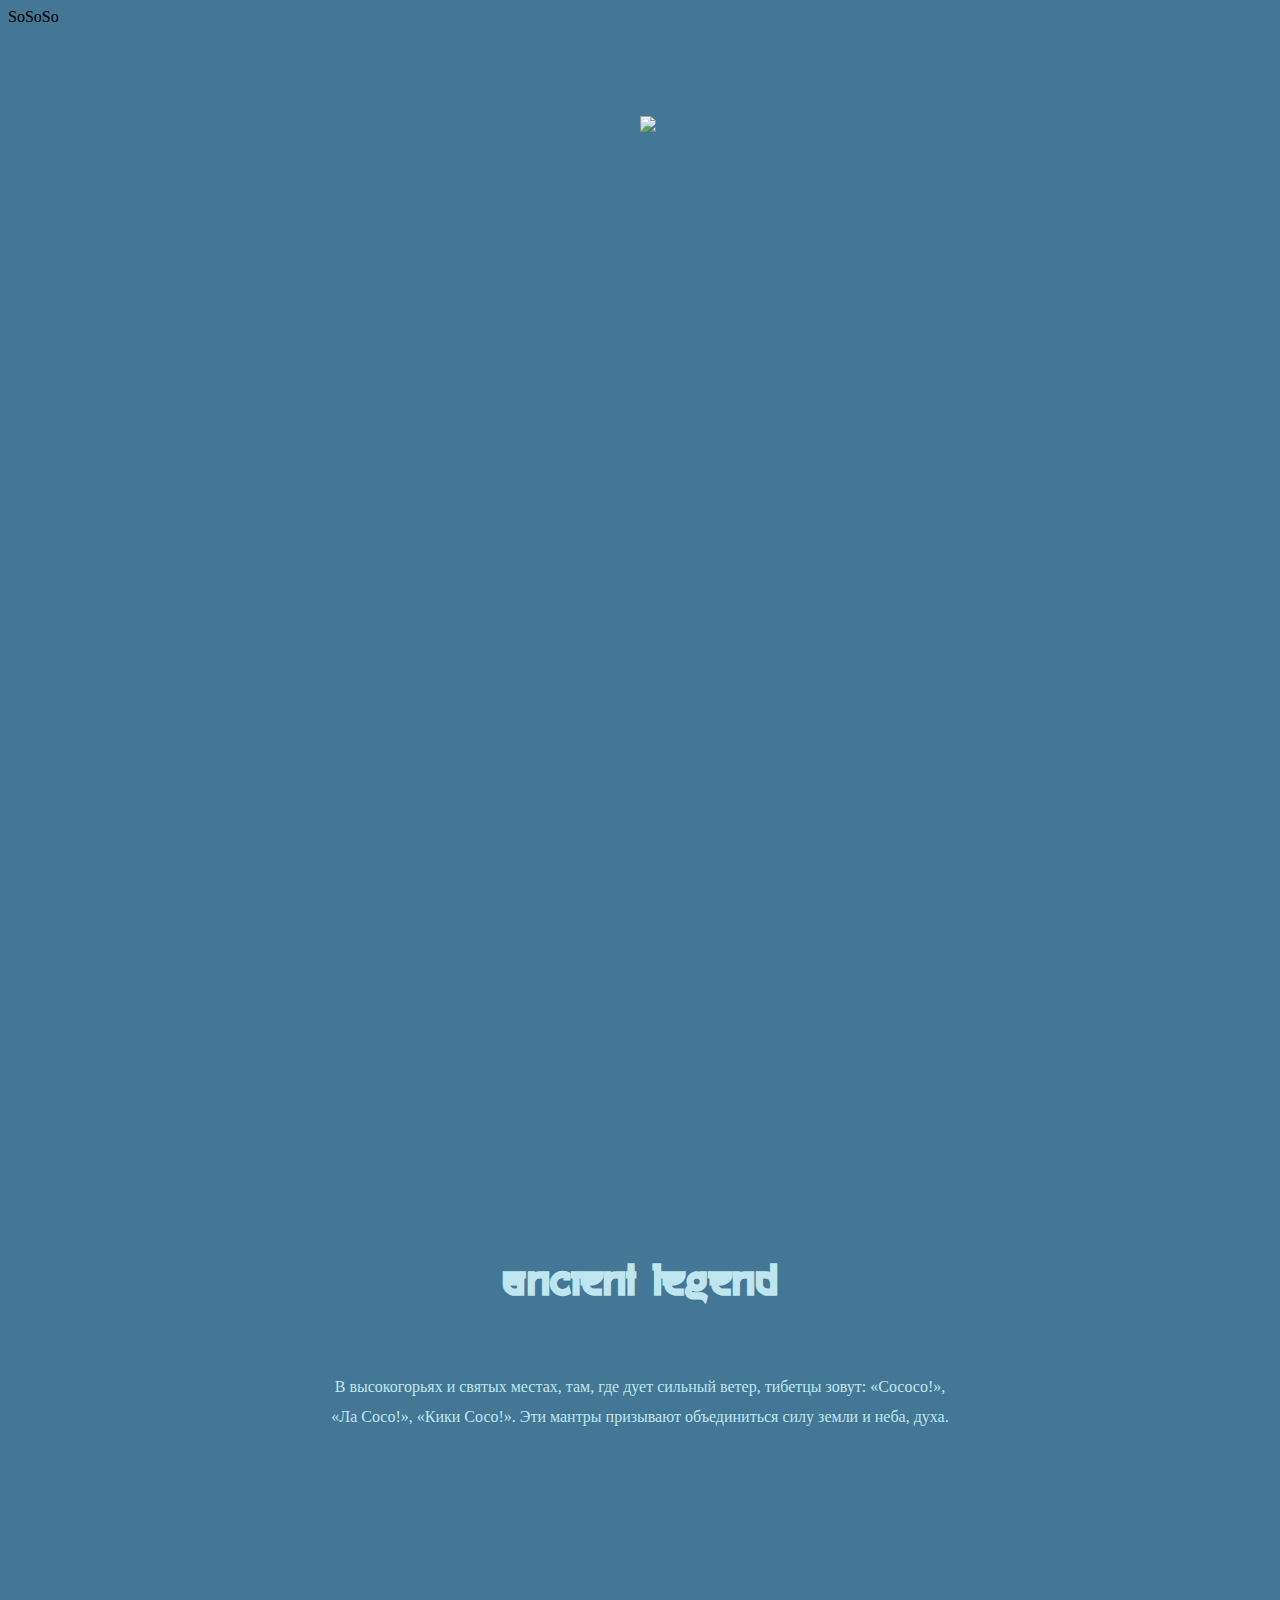
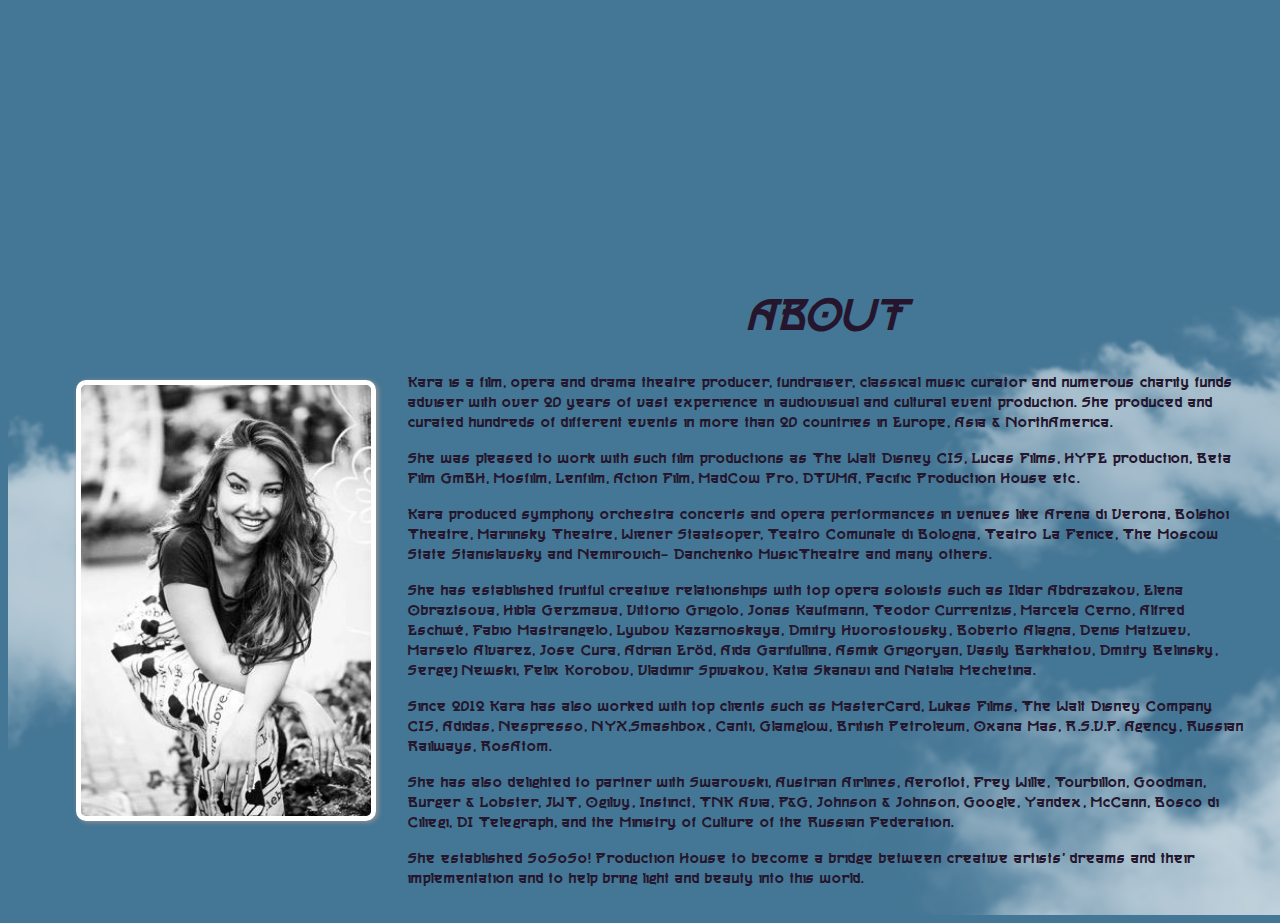
==== index.html @ 9a3ba264 "Merge pull request #14 from NatashaElistratova/Oksana" ====
<!DOCTYPE html>
<html lang="en">
  <head>
    <meta charset="UTF-8" />
    <meta http-equiv="X-UA-Compatible" content="IE=edge" />
    <meta
      name="viewport"
      content="width=device-width, initial-scale=1, shrink-to-fit=no"
    />
    <title>Document</title>
    <link rel="stylesheet" href="assets/styles/normalise.css" />
    <link
      rel="stylesheet"
      href="https://cdn.jsdelivr.net/npm/bootstrap@4.5.3/dist/css/bootstrap.min.css"
      integrity="sha384-TX8t27EcRE3e/ihU7zmQxVncDAy5uIKz4rEkgIXeMed4M0jlfIDPvg6uqKI2xXr2"
      crossorigin="anonymous"
    />
    <link rel="stylesheet" href="./assets/styles/style.css" />
    <link rel="stylesheet" href="assets/styles/aboutsection.css" />
  </head>
  <body>
    <header>
      <div class="header__logo">SoSoSo</div>
    </header>
    <main>
      <section>
        <div class="hero-section">
          <div class="hero-section__image">
            <img src="assets/img/joshua-sortino-CTVGEm6V8qI-unsplash.jpg" />
          </div>
        </div>
      </section>
      <section>
        <div class="section__legend">
          <h2>ancient legend</h2>
          В высокогорьях и святых местах, там, где дует сильный ветер, тибетцы
          зовут: «Сососо!», «Ла Сосо!», «Кики Сосо!». Эти мантры призывают
          объединиться силу земли и неба, духа.
        </div>
      </section>
      
        <div class="about">
          <div class="about__title">About</div>
          <div class="about__image"><img src="/assets/img/about/aboutimage.jpg" alt="about-image"></div>
          <div class="about__text"><p>Kara is a film, opera and drama theatre producer, fundraiser, classical music curator and numerous charity funds adviser with over
            20 years of vast experience in audiovisual and cultural event production. She produced and curated hundreds of different events in
            more than 20 countries in Europe, Asia & NorthAmerica.</p>
          <p>She was pleased to work with such film productions as The Walt Disney CIS, Lucas Films, HYPE production, Beta Film GmBH,
            Mosfilm, Lenfilm, Action Film, MadCow Pro, DTVMA, Pacific Production House etc.</p>
          <p>Kara produced symphony orchestra concerts and opera performances in venues like Arena di Verona, Bolshoi Theatre, Mariinsky
            Theatre, Wiener Staatsoper, Teatro Comunale di Bologna, Teatro La Fenice, The Moscow State Stanislavsky and Nemirovich-
            Danchenko MusicTheatre and many others.</p>
          <p>She has established fruitful creative relationships with top opera soloists such as Ildar Abdrazakov, Elena Obraztsova, Hibla
            Gerzmava, Vittorio Grigolo, Jonas Kaufmann, Teodor Currentzis, Marcela Cerno, Alfred Eschwé, Fabio Mastrangelo, Lyubov
            Kazarnoskaya, Dmitry Hvorostovsky, Boberto Alagna, Denis Matzuev, Marselo Alvarez, Jose Cura, Adrian Eröd, Aida Garifullina,
            Asmik Grigoryan, Vasily Barkhatov, Dmitry Belinsky, Sergej Newski, Felix Korobov, Vladimir Spivakov, Katia Skanavi and Natalia
            Mechetina.</p>
          <p>Since 2012 Kara has also worked with top clients such as MasterCard, Lukas Films, The Walt Disney Company CIS, Adidas,
            Nespresso, NYX,Smashbox, Canti, Glamglow, British Petroleum, Oxana Mas, R.S.V.P. Agency, Russian Railways, RosAtom.</p>
          <p>She has also delighted to partner with Swarovski, Austrian Airlines, Aeroflot, Frey Wille, Tourbillon, Goodman, Burger & Lobster,
            JWT, Ogilvy, Instinct, TNK Avia, P&G, Johnson & Johnson, Google, Yandex, McCann, Bosco di Ciliegi, DI Telegraph, and the
            Ministry of Culture of the Russian Federation.</p>
            <p>She established SoSoSo! Production House to become a bridge between creative artists’ dreams and their implementation and to
              help bring light and beauty into this world.</p>
                    
          
          </div>
        </div>
      
    </main>
    <footer></footer>
    <script
      src="https://code.jquery.com/jquery-3.5.1.slim.min.js"
      integrity="sha384-DfXdz2htPH0lsSSs5nCTpuj/zy4C+OGpamoFVy38MVBnE+IbbVYUew+OrCXaRkfj"
      crossorigin="anonymous"
    ></script>
    <script
      src="https://cdn.jsdelivr.net/npm/bootstrap@4.5.3/dist/js/bootstrap.bundle.min.js"
      integrity="sha384-ho+j7jyWK8fNQe+A12Hb8AhRq26LrZ/JpcUGGOn+Y7RsweNrtN/tE3MoK7ZeZDyx"
      crossorigin="anonymous"
    ></script>
  </body>
</html>
---- assets/styles/style.css ----
@font-face {
  font-family: "SanghaKali";
  font-style: normal;
  font-weight: 400;
  src: url("/assets/fonts/font/SanghaKali-Regular.woff2") format("woff2"),
    url("/assets/fonts/font/SanghaKali-Regular.woff") format("woff");
}

body {
  background-color: #447695;
}

.hero-section {
  height: 95vh;
  width: 100vw;
  overflow: hidden;
  position: relative;
  text-align: center;
  margin-top: 10vh;
}
.hero-section__caption {
  position: absolute;
  right: 0;
  left: 0;
  bottom: 5vh;
  z-index: 50;
  color: #447695;
  font-size: 2.5em; font-weight: 200;
  line-height: 1.4;
  text-shadow: 5px 5px 20px #04082e;
  font-family: "SanghaKali", sans-serif;
}
.hero-section__image {
  height: 95vh;
  width: 100vw;
  position: absolute;
  z-index: 1;
}
.hero-section__image img {
  width: 100%;
  transform-origin: top;
  animation: grow infinite;
  animation-duration: 100s;
  animation-direction: alternate;
  animation-timing-function: ease;
}
@keyframes grow {
  0% {
    transform: scale(1);
  }
  100% {
    transform: scale(1.4);
  }
}

.section__legend {
  display: inline-block;
  position: relative;
  left: 50%;
  top: 50%;
  transform: translate(-50%, -50%);
  height: 50vh;
  width: 50vw;
  text-align: center;
  margin-top: 50vh;
  text-align: center; line-height: 1.9em;
  color: #bfe6ef;
}

.section__legend > h2 {
  line-height: 2em;
  font-family: "SanghaKali", sans-serif;
  font-size: 3em;
}

.servises {
  background-color:rgb(35, 142, 208);
  text-align: center;
  color: #bfe6ef;
}
h3 {
  line-height: 2em;
  font-family: "SanghaKali", sans-serif;
  font-size: 3em;
}
---- assets/styles/aboutsection.css ----
.about {
  display: grid;
  grid-template-rows: 15% 78%;
  grid-template-columns: 2% 25% 65% 1fr;
  align-items: center;
  grid-row-gap: 2%;
  grid-column-gap: 2%;

  background: url(/assets/img/about/clouds.svg);
  background-size: cover;
  width: 102%;
}

.about__image {
  grid-column: 2;
  grid-row: 2;
  justify-self: center;
  align-self: start;
}

.about__title {
  grid-column: 3;
  grid-row: 1;
  line-height: 2em;
  font-family: "SanghaKali", sans-serif;
  font-size: 3em;
  text-transform: uppercase;
  font-style: italic;
  color: #25162e;
  place-self: center;
}
.about__text {
  grid-column: 3;
  grid-row: 2;
  font-family: "SanghaKali", sans-serif;
  color: #25162e;
}
.about__image img {
  object-fit: cover;
  width: 100%;
  height: 100%;
  background-color: rgb(215, 237, 250, 0.5);
  border-radius: 10px;
  border: 5px solid #fff;
  box-shadow: 2px 1px 5px #999494;
}
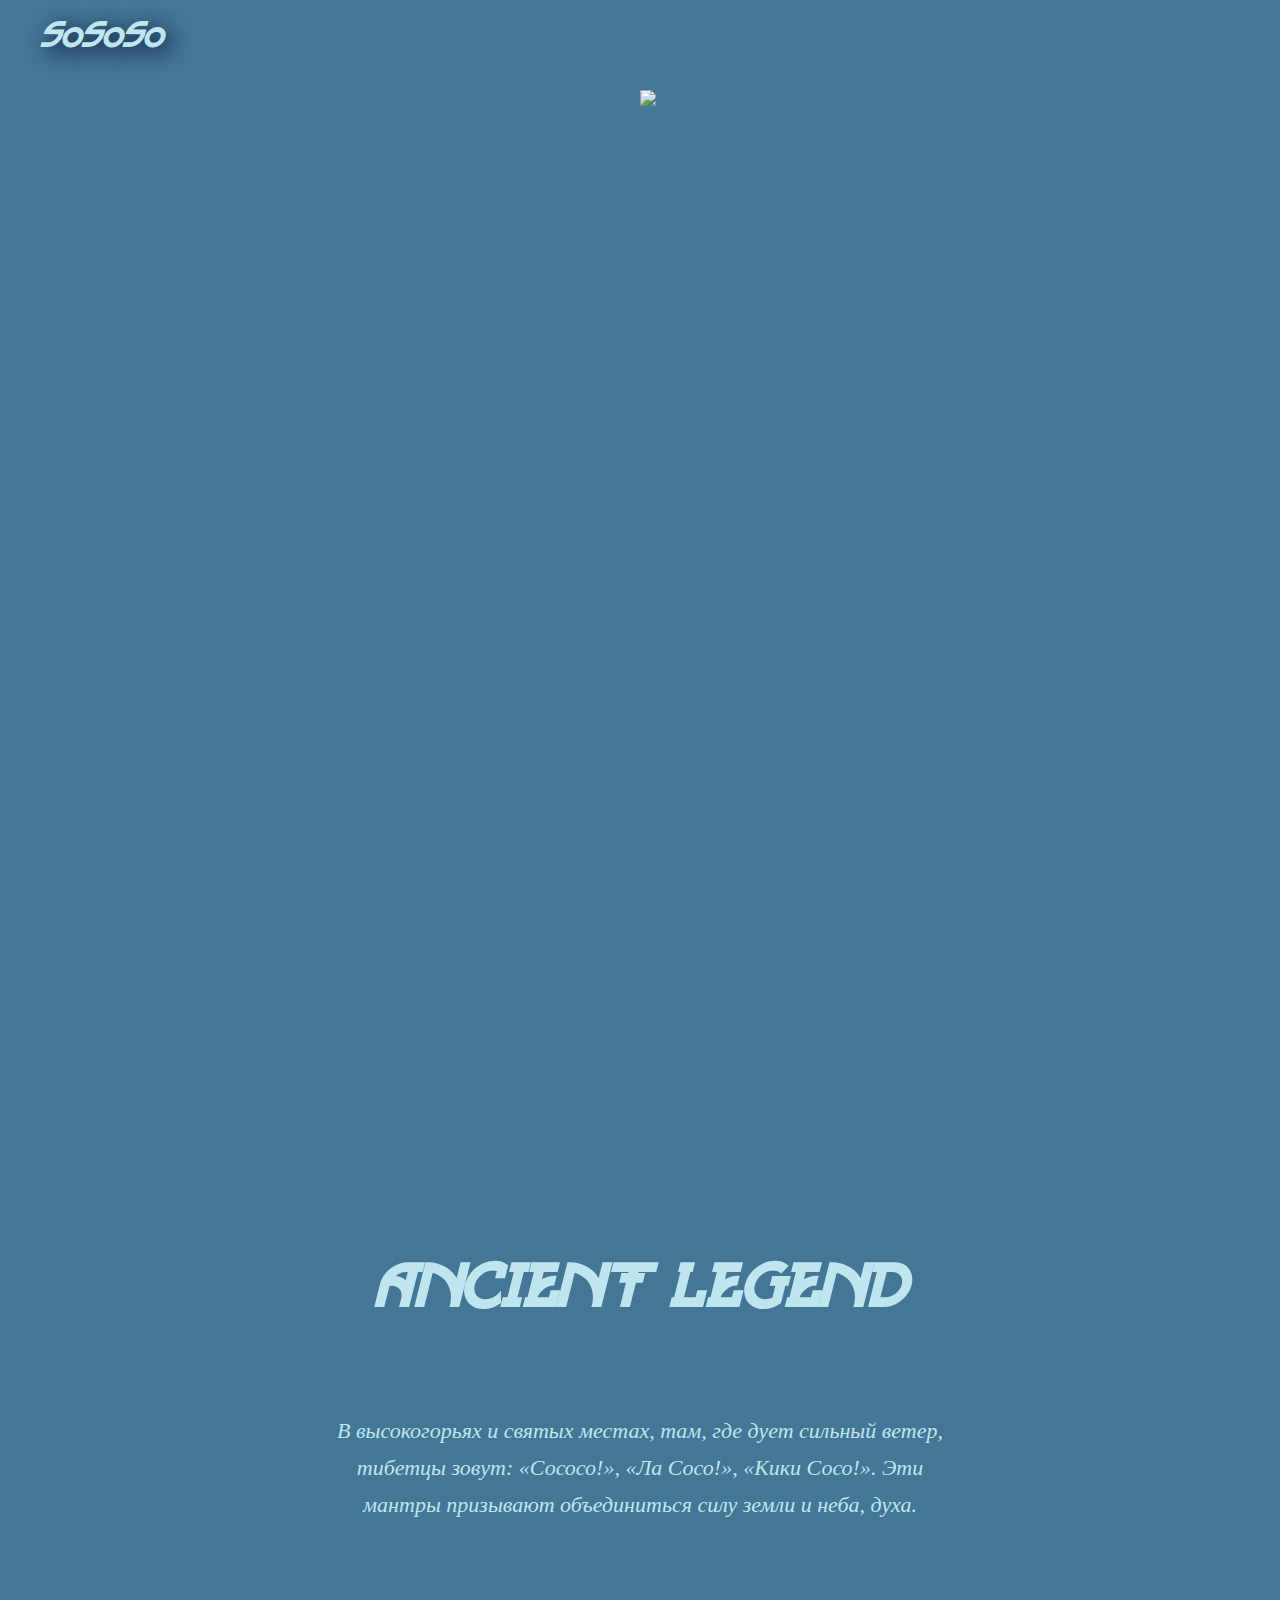
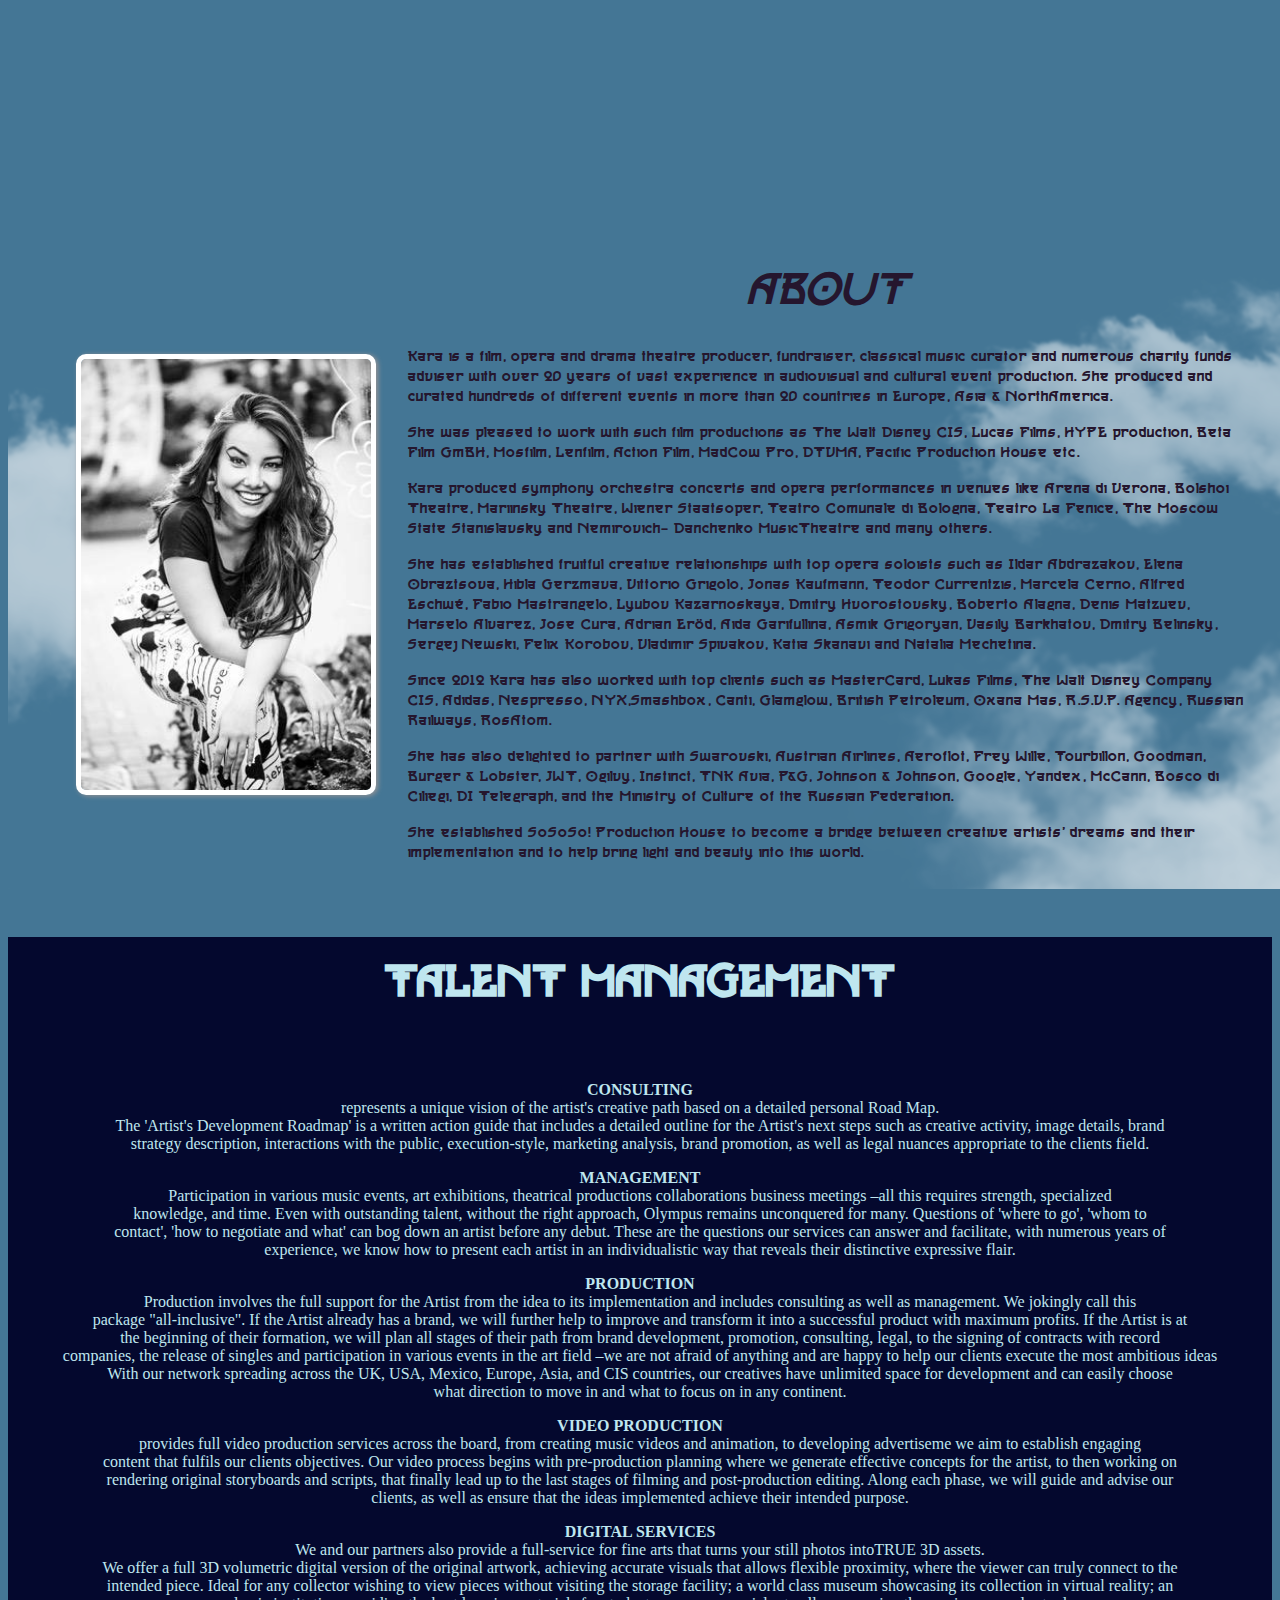
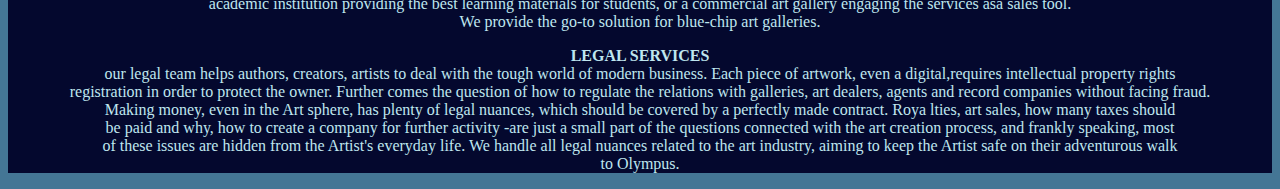
==== commit a8ed6527: "changed background color" ====
--- a/index.html
+++ b/index.html
@@ -1,83 +1,215 @@
 <!DOCTYPE html>
 <html lang="en">
-  <head>
-    <meta charset="UTF-8" />
-    <meta http-equiv="X-UA-Compatible" content="IE=edge" />
-    <meta
-      name="viewport"
-      content="width=device-width, initial-scale=1, shrink-to-fit=no"
-    />
-    <title>Document</title>
-    <link rel="stylesheet" href="assets/styles/normalise.css" />
-    <link
-      rel="stylesheet"
-      href="https://cdn.jsdelivr.net/npm/bootstrap@4.5.3/dist/css/bootstrap.min.css"
-      integrity="sha384-TX8t27EcRE3e/ihU7zmQxVncDAy5uIKz4rEkgIXeMed4M0jlfIDPvg6uqKI2xXr2"
-      crossorigin="anonymous"
-    />
-    <link rel="stylesheet" href="./assets/styles/style.css" />
-    <link rel="stylesheet" href="assets/styles/aboutsection.css" />
-  </head>
-  <body>
-    <header>
-      <div class="header__logo">SoSoSo</div>
-    </header>
-    <main>
-      <section>
-        <div class="hero-section">
-          <div class="hero-section__image">
-            <img src="assets/img/joshua-sortino-CTVGEm6V8qI-unsplash.jpg" />
-          </div>
-        </div>
-      </section>
-      <section>
-        <div class="section__legend">
-          <h2>ancient legend</h2>
-          В высокогорьях и святых местах, там, где дует сильный ветер, тибетцы
-          зовут: «Сососо!», «Ла Сосо!», «Кики Сосо!». Эти мантры призывают
-          объединиться силу земли и неба, духа.
-        </div>
-      </section>
-      
-        <div class="about">
-          <div class="about__title">About</div>
-          <div class="about__image"><img src="/assets/img/about/aboutimage.jpg" alt="about-image"></div>
-          <div class="about__text"><p>Kara is a film, opera and drama theatre producer, fundraiser, classical music curator and numerous charity funds adviser with over
-            20 years of vast experience in audiovisual and cultural event production. She produced and curated hundreds of different events in
-            more than 20 countries in Europe, Asia & NorthAmerica.</p>
-          <p>She was pleased to work with such film productions as The Walt Disney CIS, Lucas Films, HYPE production, Beta Film GmBH,
-            Mosfilm, Lenfilm, Action Film, MadCow Pro, DTVMA, Pacific Production House etc.</p>
-          <p>Kara produced symphony orchestra concerts and opera performances in venues like Arena di Verona, Bolshoi Theatre, Mariinsky
-            Theatre, Wiener Staatsoper, Teatro Comunale di Bologna, Teatro La Fenice, The Moscow State Stanislavsky and Nemirovich-
-            Danchenko MusicTheatre and many others.</p>
-          <p>She has established fruitful creative relationships with top opera soloists such as Ildar Abdrazakov, Elena Obraztsova, Hibla
-            Gerzmava, Vittorio Grigolo, Jonas Kaufmann, Teodor Currentzis, Marcela Cerno, Alfred Eschwé, Fabio Mastrangelo, Lyubov
-            Kazarnoskaya, Dmitry Hvorostovsky, Boberto Alagna, Denis Matzuev, Marselo Alvarez, Jose Cura, Adrian Eröd, Aida Garifullina,
-            Asmik Grigoryan, Vasily Barkhatov, Dmitry Belinsky, Sergej Newski, Felix Korobov, Vladimir Spivakov, Katia Skanavi and Natalia
-            Mechetina.</p>
-          <p>Since 2012 Kara has also worked with top clients such as MasterCard, Lukas Films, The Walt Disney Company CIS, Adidas,
-            Nespresso, NYX,Smashbox, Canti, Glamglow, British Petroleum, Oxana Mas, R.S.V.P. Agency, Russian Railways, RosAtom.</p>
-          <p>She has also delighted to partner with Swarovski, Austrian Airlines, Aeroflot, Frey Wille, Tourbillon, Goodman, Burger & Lobster,
-            JWT, Ogilvy, Instinct, TNK Avia, P&G, Johnson & Johnson, Google, Yandex, McCann, Bosco di Ciliegi, DI Telegraph, and the
-            Ministry of Culture of the Russian Federation.</p>
-            <p>She established SoSoSo! Production House to become a bridge between creative artists’ dreams and their implementation and to
-              help bring light and beauty into this world.</p>
-                    
-          
-          </div>
-        </div>
-      
-    </main>
-    <footer></footer>
-    <script
-      src="https://code.jquery.com/jquery-3.5.1.slim.min.js"
-      integrity="sha384-DfXdz2htPH0lsSSs5nCTpuj/zy4C+OGpamoFVy38MVBnE+IbbVYUew+OrCXaRkfj"
-      crossorigin="anonymous"
-    ></script>
-    <script
-      src="https://cdn.jsdelivr.net/npm/bootstrap@4.5.3/dist/js/bootstrap.bundle.min.js"
-      integrity="sha384-ho+j7jyWK8fNQe+A12Hb8AhRq26LrZ/JpcUGGOn+Y7RsweNrtN/tE3MoK7ZeZDyx"
-      crossorigin="anonymous"
-    ></script>
-  </body>
+    <head>
+        <meta charset="UTF-8"/>
+        <meta http-equiv="X-UA-Compatible" content="IE=edge"/>
+        <meta
+            name="viewport"
+            content="width=device-width, initial-scale=1, shrink-to-fit=no"/>
+        <title>Document</title>
+        <link rel="stylesheet" href="assets/styles/normalise.css"/>
+        <link
+            rel="stylesheet"
+            href="https://cdn.jsdelivr.net/npm/bootstrap@4.5.3/dist/css/bootstrap.min.css"
+            integrity="sha384-TX8t27EcRE3e/ihU7zmQxVncDAy5uIKz4rEkgIXeMed4M0jlfIDPvg6uqKI2xXr2"
+            crossorigin="anonymous"/>
+        <link rel="stylesheet" href="./assets/styles/style.css"/>
+        <link rel="stylesheet" href="assets/styles/aboutsection.css"/>
+    </head>
+    <body>
+        <header>
+            <div class="header__logo">SoSoSo</div>
+        </header>
+        <main>
+            <section>
+                <div class="hero-section">
+                    <div class="hero-section__image">
+                        <img src="assets/img/joshua-sortino-CTVGEm6V8qI-unsplash.jpg"/>
+                    </div>
+                </div>
+            </section>
+            <section>
+                <div class="section__legend">
+                    <h2>ancient legend</h2>
+                    В высокогорьях и святых местах, там, где дует сильный ветер, тибетцы зовут:
+                    «Сососо!», «Ла Сосо!», «Кики Сосо!». Эти мантры призывают объединиться силу
+                    земли и неба, духа.
+                </div>
+            </section>
+            <div class="about">
+                <div class="about__title">About</div>
+                <div class="about__image"><img src="/assets/img/about/aboutimage.jpg" alt="about-image"></div>
+                <div class="about__text">
+                    <p>Kara is a film, opera and drama theatre producer, fundraiser, classical music
+                        curator and numerous charity funds adviser with over 20 years of vast experience
+                        in audiovisual and cultural event production. She produced and curated hundreds
+                        of different events in more than 20 countries in Europe, Asia & NorthAmerica.</p>
+                    <p>She was pleased to work with such film productions as The Walt Disney CIS,
+                        Lucas Films, HYPE production, Beta Film GmBH, Mosfilm, Lenfilm, Action Film,
+                        MadCow Pro, DTVMA, Pacific Production House etc.</p>
+                    <p>Kara produced symphony orchestra concerts and opera performances in venues
+                        like Arena di Verona, Bolshoi Theatre, Mariinsky Theatre, Wiener Staatsoper,
+                        Teatro Comunale di Bologna, Teatro La Fenice, The Moscow State Stanislavsky and
+                        Nemirovich- Danchenko MusicTheatre and many others.</p>
+                    <p>She has established fruitful creative relationships with top opera soloists
+                        such as Ildar Abdrazakov, Elena Obraztsova, Hibla Gerzmava, Vittorio Grigolo,
+                        Jonas Kaufmann, Teodor Currentzis, Marcela Cerno, Alfred Eschwé, Fabio
+                        Mastrangelo, Lyubov Kazarnoskaya, Dmitry Hvorostovsky, Boberto Alagna, Denis
+                        Matzuev, Marselo Alvarez, Jose Cura, Adrian Eröd, Aida Garifullina, Asmik
+                        Grigoryan, Vasily Barkhatov, Dmitry Belinsky, Sergej Newski, Felix Korobov,
+                        Vladimir Spivakov, Katia Skanavi and Natalia Mechetina.</p>
+                    <p>Since 2012 Kara has also worked with top clients such as MasterCard, Lukas
+                        Films, The Walt Disney Company CIS, Adidas, Nespresso, NYX,Smashbox, Canti,
+                        Glamglow, British Petroleum, Oxana Mas, R.S.V.P. Agency, Russian Railways,
+                        RosAtom.</p>
+                    <p>She has also delighted to partner with Swarovski, Austrian Airlines,
+                        Aeroflot, Frey Wille, Tourbillon, Goodman, Burger & Lobster, JWT, Ogilvy,
+                        Instinct, TNK Avia, P&G, Johnson & Johnson, Google, Yandex, McCann, Bosco di
+                        Ciliegi, DI Telegraph, and the Ministry of Culture of the Russian Federation.</p>
+                    <p>She established SoSoSo! Production House to become a bridge between creative
+                        artists’ dreams and their implementation and to help bring light and beauty into
+                        this world.</p>
+                </div>
+            </div>
+            <section>
+                <div class="servises">
+                    <p>
+                        <h3>
+                            TALENT MANAGEMENT
+                        </h3>
+                        <strong>
+                            CONSULTING
+                        </strong>
+                        <br>
+                        represents a unique vision of the artist's creative path based on a detailed
+                        personal Road Map.
+                        <br>
+                        The 'Artist's Development Roadmap' is a written action guide that includes a
+                        detailed outline for the Artist's next steps such as creative activity, image
+                        details, brand
+                        <br>
+                        strategy description, interactions with the public, execution-style, marketing
+                        analysis, brand promotion, as well as legal nuances appropriate to the clients
+                        field.
+                    </p>
+                    <p>
+                        <strong>
+                            MANAGEMENT</strong>
+                        <br>
+                        Participation in various music events, art exhibitions, theatrical productions
+                        collaborations business meetings –all this requires strength, specialized
+                        <br>
+                        knowledge, and time. Even with outstanding talent, without the right approach,
+                        Olympus remains unconquered for many. Questions of 'where to go', 'whom to
+                        <br>
+                        contact', 'how to negotiate and what' can bog down an artist before any debut.
+                        These are the questions our services can answer and facilitate, with numerous
+                        years of
+                        <br>
+                        experience, we know how to present each artist in an individualistic way that
+                        reveals their distinctive expressive flair.</p>
+                    <p>
+                        <strong>
+                            PRODUCTION
+                        </strong>
+                        <br>
+                        Production involves the full support for the Artist from the idea to its
+                        implementation and includes consulting as well as management. We jokingly call
+                        this
+                        <br>
+                        package "all-inclusive". If the Artist already has a brand, we will further help
+                        to improve and transform it into a successful product with maximum profits. If
+                        the Artist is at
+                        <br>
+                        the beginning of their formation, we will plan all stages of their path from
+                        brand development, promotion, consulting, legal, to the signing of contracts
+                        with record
+                        <br>
+                        companies, the release of singles and participation in various events in the art
+                        field –we are not afraid of anything and are happy to help our clients execute
+                        the most ambitious ideas
+                        <br>
+                        With our network spreading across the UK, USA, Mexico, Europe, Asia, and CIS
+                        countries, our creatives have unlimited space for development and can easily
+                        choose
+                        <br>
+                        what direction to move in and what to focus on in any continent.</p>
+                    <p>
+                        <strong>
+                            VIDEO PRODUCTION
+                        </strong>
+                        <br>
+                        provides full video production services across the board, from creating music
+                        videos and animation, to developing advertiseme we aim to establish engaging
+                        <br>
+                        content that fulfils our clients objectives. Our video process begins with
+                        pre-production planning where we generate effective concepts for the artist, to
+                        then working on
+                        <br>
+                        rendering original storyboards and scripts, that finally lead up to the last
+                        stages of filming and post-production editing. Along each phase, we will guide
+                        and advise our
+                        <br>
+                        clients, as well as ensure that the ideas implemented achieve their intended
+                        purpose.
+                    </p>
+                    <p>
+                        <strong>
+                            DIGITAL SERVICES
+                        </strong>
+                        <br>
+                        We and our partners also provide a full-service for fine arts that turns your
+                        still photos intoTRUE 3D assets.<br>
+                        We offer a full 3D volumetric digital version of the original artwork, achieving
+                        accurate visuals that allows flexible proximity, where the viewer can truly
+                        connect to the
+                        <br>
+                        intended piece. Ideal for any collector wishing to view pieces without visiting
+                        the storage facility; a world class museum showcasing its collection in virtual
+                        reality; an
+                        <br>
+                        academic institution providing the best learning materials for students, or a
+                        commercial art gallery engaging the services asa sales tool.
+                        <br>
+                        We provide the go-to solution for blue-chip art galleries.
+                    </p>
+                    <p>
+                        <strong>
+                            LEGAL SERVICES
+                        </strong>
+                        <br>
+                        our legal team helps authors, creators, artists to deal with the tough world of
+                        modern business. Each piece of artwork, even a digital,requires intellectual
+                        property rights
+                        <br>
+                        registration in order to protect the owner. Further comes the question of how to
+                        regulate the relations with galleries, art dealers, agents and record companies
+                        without facing fraud.
+                        <br>
+                        Making money, even in the Art sphere, has plenty of legal nuances, which should
+                        be covered by a perfectly made contract. Roya lties, art sales, how many taxes
+                        should
+                        <br>
+                        be paid and why, how to create a company for further activity -are just a small
+                        part of the questions connected with the art creation process, and frankly
+                        speaking, most
+                        <br>
+                        of these issues are hidden from the Artist's everyday life. We handle all legal
+                        nuances related to the art industry, aiming to keep the Artist safe on their
+                        adventurous walk
+                        <br>
+                        to Olympus.</p>
+                </div>
+            </section>
+        </main>
+        <footer></footer>
+        <script
+            src="https://code.jquery.com/jquery-3.5.1.slim.min.js"
+            integrity="sha384-DfXdz2htPH0lsSSs5nCTpuj/zy4C+OGpamoFVy38MVBnE+IbbVYUew+OrCXaRkfj"
+            crossorigin="anonymous"></script>
+        <script
+            src="https://cdn.jsdelivr.net/npm/bootstrap@4.5.3/dist/js/bootstrap.bundle.min.js"
+            integrity="sha384-ho+j7jyWK8fNQe+A12Hb8AhRq26LrZ/JpcUGGOn+Y7RsweNrtN/tE3MoK7ZeZDyx"
+            crossorigin="anonymous"></script>
+    </body>
 </html>
--- a/assets/styles/style.css
+++ b/assets/styles/style.css
@@ -18,17 +18,18 @@
   text-align: center;
   margin-top: 10vh;
 }
-.hero-section__caption {
+.header__logo {
   position: absolute;
-  right: 0;
-  left: 0;
-  bottom: 5vh;
+  top: 10px;
+  left: 1em;
   z-index: 50;
-  color: #447695;
-  font-size: 2.5em; font-weight: 200;
+  color: #bfe6ef;
+  font-size: 2.5em;
+  font-weight: 200;
   line-height: 1.4;
   text-shadow: 5px 5px 20px #04082e;
   font-family: "SanghaKali", sans-serif;
+  font-style: italic;
 }
 .hero-section__image {
   height: 95vh;
@@ -63,20 +64,23 @@
   width: 50vw;
   text-align: center;
   margin-top: 50vh;
-  text-align: center; line-height: 1.9em;
-  color: #bfe6ef;
+  text-align: center;
+  line-height: 1.7em;
+  font-size: 22px;
+  color: #bfe6ef; font-style: italic; 
 }
 
 .section__legend > h2 {
   line-height: 2em;
   font-family: "SanghaKali", sans-serif;
   font-size: 3em;
+  text-transform: uppercase;
 }
 
 .servises {
-  background-color:rgb(35, 142, 208);
+  background-color:#04082e;
   text-align: center;
-  color: #bfe6ef;
+  color:  #bfe6ef;
 }
 h3 {
   line-height: 2em;
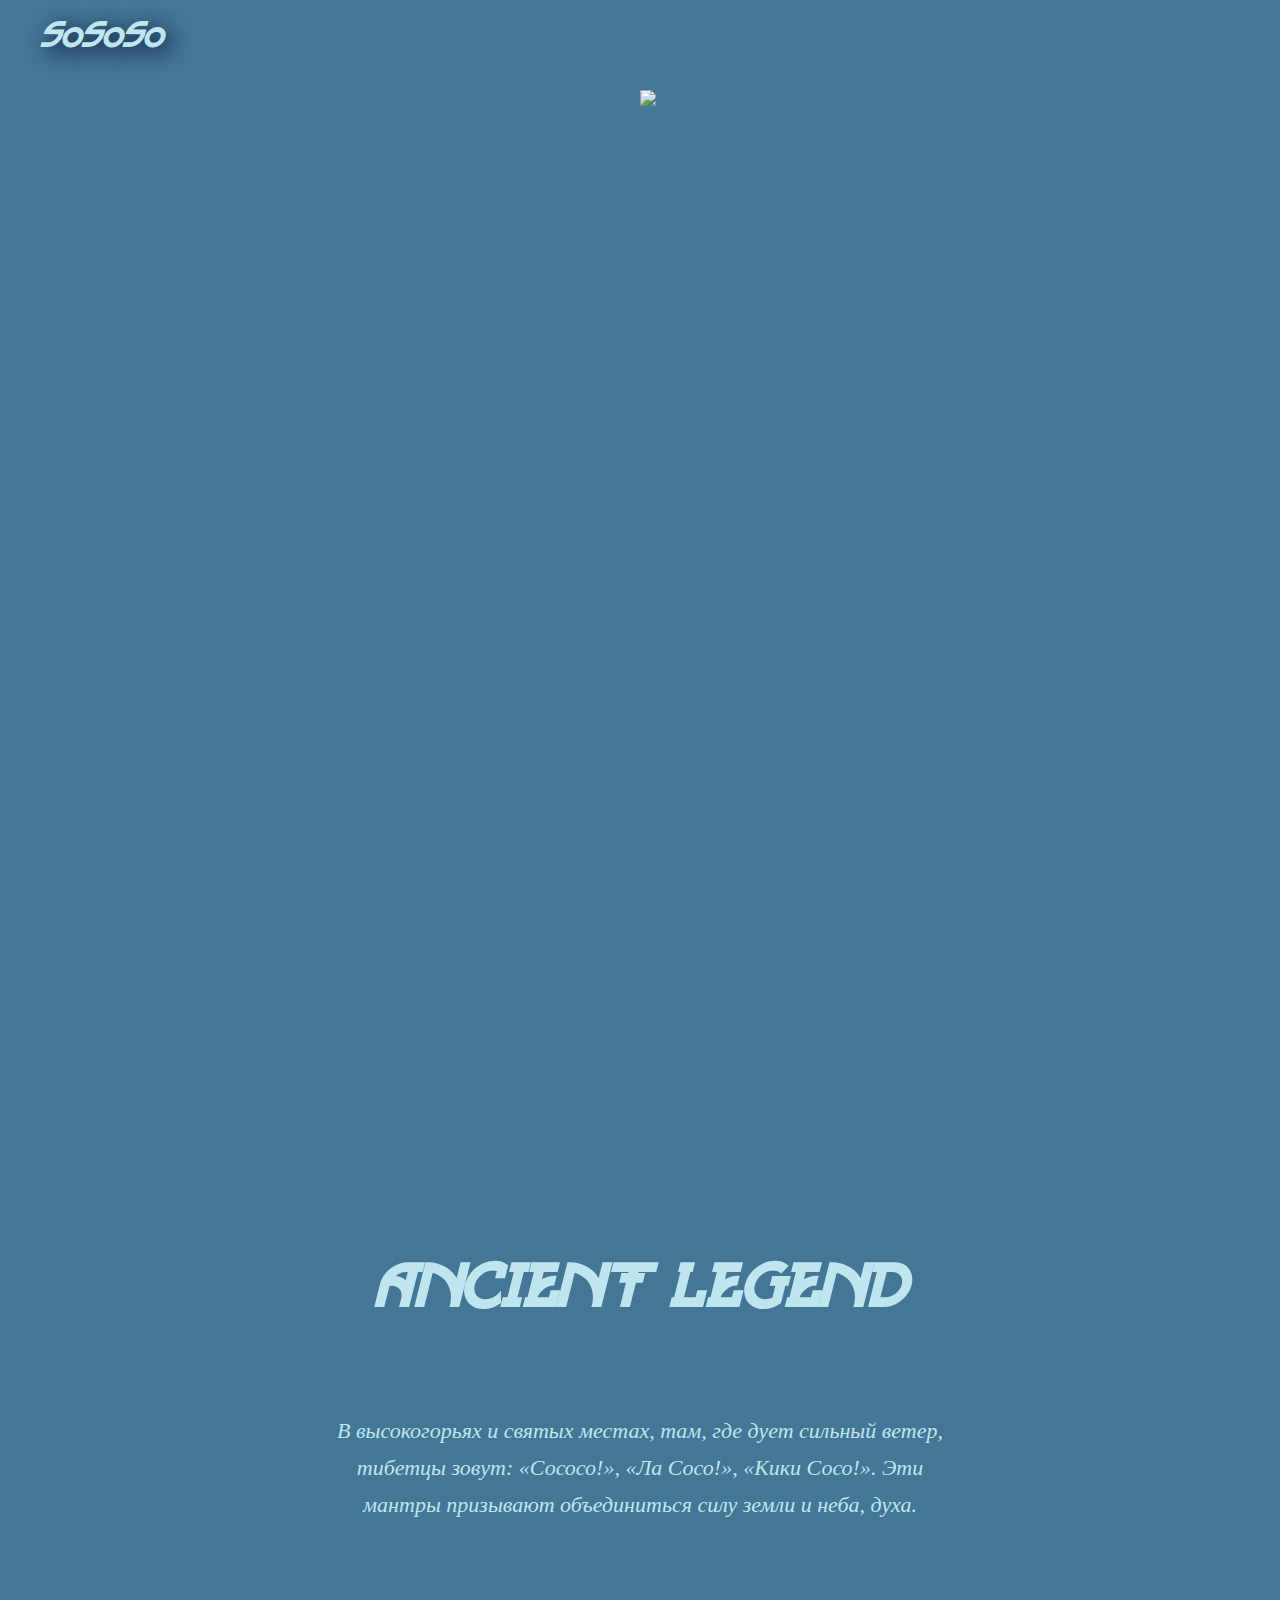
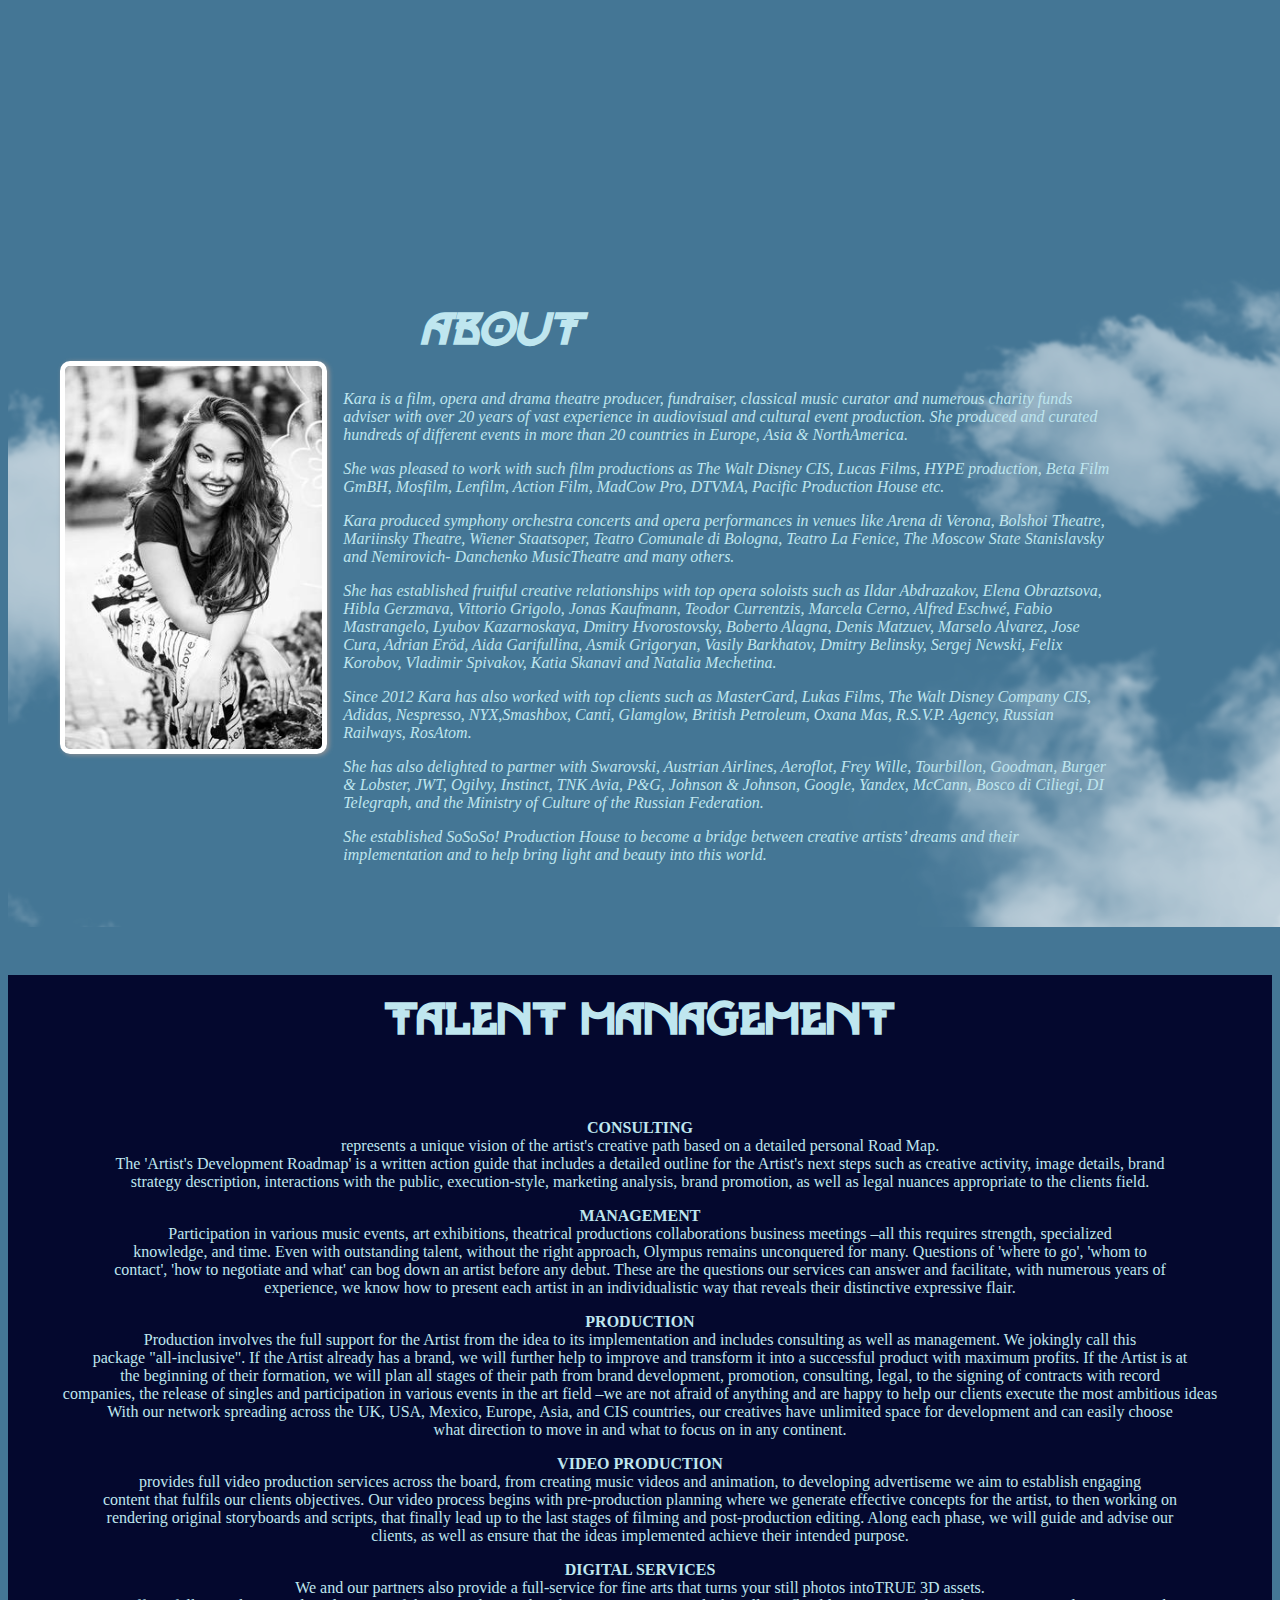
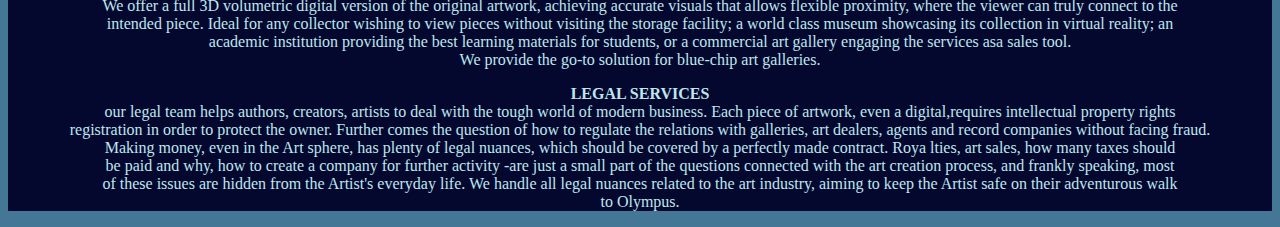
==== commit 56b05b67: "Merge pull request #18 from NatashaElistratova/Oksana" ====
--- a/index.html
+++ b/index.html
@@ -36,41 +36,32 @@
                     земли и неба, духа.
                 </div>
             </section>
-            <div class="about">
-                <div class="about__title">About</div>
+            <section class="about-section">
+                <h2 class="about__title">About</h2>
                 <div class="about__image"><img src="/assets/img/about/aboutimage.jpg" alt="about-image"></div>
-                <div class="about__text">
-                    <p>Kara is a film, opera and drama theatre producer, fundraiser, classical music
-                        curator and numerous charity funds adviser with over 20 years of vast experience
-                        in audiovisual and cultural event production. She produced and curated hundreds
-                        of different events in more than 20 countries in Europe, Asia & NorthAmerica.</p>
-                    <p>She was pleased to work with such film productions as The Walt Disney CIS,
-                        Lucas Films, HYPE production, Beta Film GmBH, Mosfilm, Lenfilm, Action Film,
-                        MadCow Pro, DTVMA, Pacific Production House etc.</p>
-                    <p>Kara produced symphony orchestra concerts and opera performances in venues
-                        like Arena di Verona, Bolshoi Theatre, Mariinsky Theatre, Wiener Staatsoper,
-                        Teatro Comunale di Bologna, Teatro La Fenice, The Moscow State Stanislavsky and
-                        Nemirovich- Danchenko MusicTheatre and many others.</p>
-                    <p>She has established fruitful creative relationships with top opera soloists
-                        such as Ildar Abdrazakov, Elena Obraztsova, Hibla Gerzmava, Vittorio Grigolo,
-                        Jonas Kaufmann, Teodor Currentzis, Marcela Cerno, Alfred Eschwé, Fabio
-                        Mastrangelo, Lyubov Kazarnoskaya, Dmitry Hvorostovsky, Boberto Alagna, Denis
-                        Matzuev, Marselo Alvarez, Jose Cura, Adrian Eröd, Aida Garifullina, Asmik
-                        Grigoryan, Vasily Barkhatov, Dmitry Belinsky, Sergej Newski, Felix Korobov,
-                        Vladimir Spivakov, Katia Skanavi and Natalia Mechetina.</p>
-                    <p>Since 2012 Kara has also worked with top clients such as MasterCard, Lukas
-                        Films, The Walt Disney Company CIS, Adidas, Nespresso, NYX,Smashbox, Canti,
-                        Glamglow, British Petroleum, Oxana Mas, R.S.V.P. Agency, Russian Railways,
-                        RosAtom.</p>
-                    <p>She has also delighted to partner with Swarovski, Austrian Airlines,
-                        Aeroflot, Frey Wille, Tourbillon, Goodman, Burger & Lobster, JWT, Ogilvy,
-                        Instinct, TNK Avia, P&G, Johnson & Johnson, Google, Yandex, McCann, Bosco di
-                        Ciliegi, DI Telegraph, and the Ministry of Culture of the Russian Federation.</p>
-                    <p>She established SoSoSo! Production House to become a bridge between creative
-                        artists’ dreams and their implementation and to help bring light and beauty into
-                        this world.</p>
-                </div>
-            </div>
+                <div class="about__text"><p>Kara is a film, opera and drama theatre producer, fundraiser, classical music curator and numerous charity funds adviser with over
+                  20 years of vast experience in audiovisual and cultural event production. She produced and curated hundreds of different events in
+                  more than 20 countries in Europe, Asia & NorthAmerica.</p>
+                <p>She was pleased to work with such film productions as The Walt Disney CIS, Lucas Films, HYPE production, Beta Film GmBH,
+                  Mosfilm, Lenfilm, Action Film, MadCow Pro, DTVMA, Pacific Production House etc.</p>
+                <p>Kara produced symphony orchestra concerts and opera performances in venues like Arena di Verona, Bolshoi Theatre, Mariinsky
+                  Theatre, Wiener Staatsoper, Teatro Comunale di Bologna, Teatro La Fenice, The Moscow State Stanislavsky and Nemirovich-
+                  Danchenko MusicTheatre and many others.</p>
+                <p>She has established fruitful creative relationships with top opera soloists such as Ildar Abdrazakov, Elena Obraztsova, Hibla
+                  Gerzmava, Vittorio Grigolo, Jonas Kaufmann, Teodor Currentzis, Marcela Cerno, Alfred Eschwé, Fabio Mastrangelo, Lyubov
+                  Kazarnoskaya, Dmitry Hvorostovsky, Boberto Alagna, Denis Matzuev, Marselo Alvarez, Jose Cura, Adrian Eröd, Aida Garifullina,
+                  Asmik Grigoryan, Vasily Barkhatov, Dmitry Belinsky, Sergej Newski, Felix Korobov, Vladimir Spivakov, Katia Skanavi and Natalia
+                  Mechetina.</p>
+                <p>Since 2012 Kara has also worked with top clients such as MasterCard, Lukas Films, The Walt Disney Company CIS, Adidas,
+                  Nespresso, NYX,Smashbox, Canti, Glamglow, British Petroleum, Oxana Mas, R.S.V.P. Agency, Russian Railways, RosAtom.</p>
+                <p>She has also delighted to partner with Swarovski, Austrian Airlines, Aeroflot, Frey Wille, Tourbillon, Goodman, Burger & Lobster,
+                  JWT, Ogilvy, Instinct, TNK Avia, P&G, Johnson & Johnson, Google, Yandex, McCann, Bosco di Ciliegi, DI Telegraph, and the
+                  Ministry of Culture of the Russian Federation.</p>
+                  <p>She established SoSoSo! Production House to become a bridge between creative artists’ dreams and their implementation and to
+                    help bring light and beauty into this world.</p>
+
+                </div>
+              </section>
             <section>
                 <div class="servises">
                     <p>
@@ -212,4 +203,4 @@
             integrity="sha384-ho+j7jyWK8fNQe+A12Hb8AhRq26LrZ/JpcUGGOn+Y7RsweNrtN/tE3MoK7ZeZDyx"
             crossorigin="anonymous"></script>
     </body>
-</html>
+    </html>
--- a/assets/styles/aboutsection.css
+++ b/assets/styles/aboutsection.css
@@ -1,7 +1,7 @@
-.about {
+.about-section {
   display: grid;
   grid-template-rows: 15% 78%;
-  grid-template-columns: 2% 25% 65% 1fr;
+  grid-template-columns: 2% 20% 60% 1fr;
   align-items: center;
   grid-row-gap: 2%;
   grid-column-gap: 2%;
@@ -9,6 +9,7 @@
   background: url(/assets/img/about/clouds.svg);
   background-size: cover;
   width: 102%;
+  background-color: #447695;
 }
 
 .about__image {
@@ -26,14 +27,15 @@
   font-size: 3em;
   text-transform: uppercase;
   font-style: italic;
-  color: #25162e;
-  place-self: center;
+  color: rgb(191, 230, 239);
+  place-self: start;
+  margin-left: 10%;
 }
 .about__text {
   grid-column: 3;
   grid-row: 2;
-  font-family: "SanghaKali", sans-serif;
-  color: #25162e;
+  font-style: italic;
+  color: rgb(191, 230, 239);
 }
 .about__image img {
   object-fit: cover;
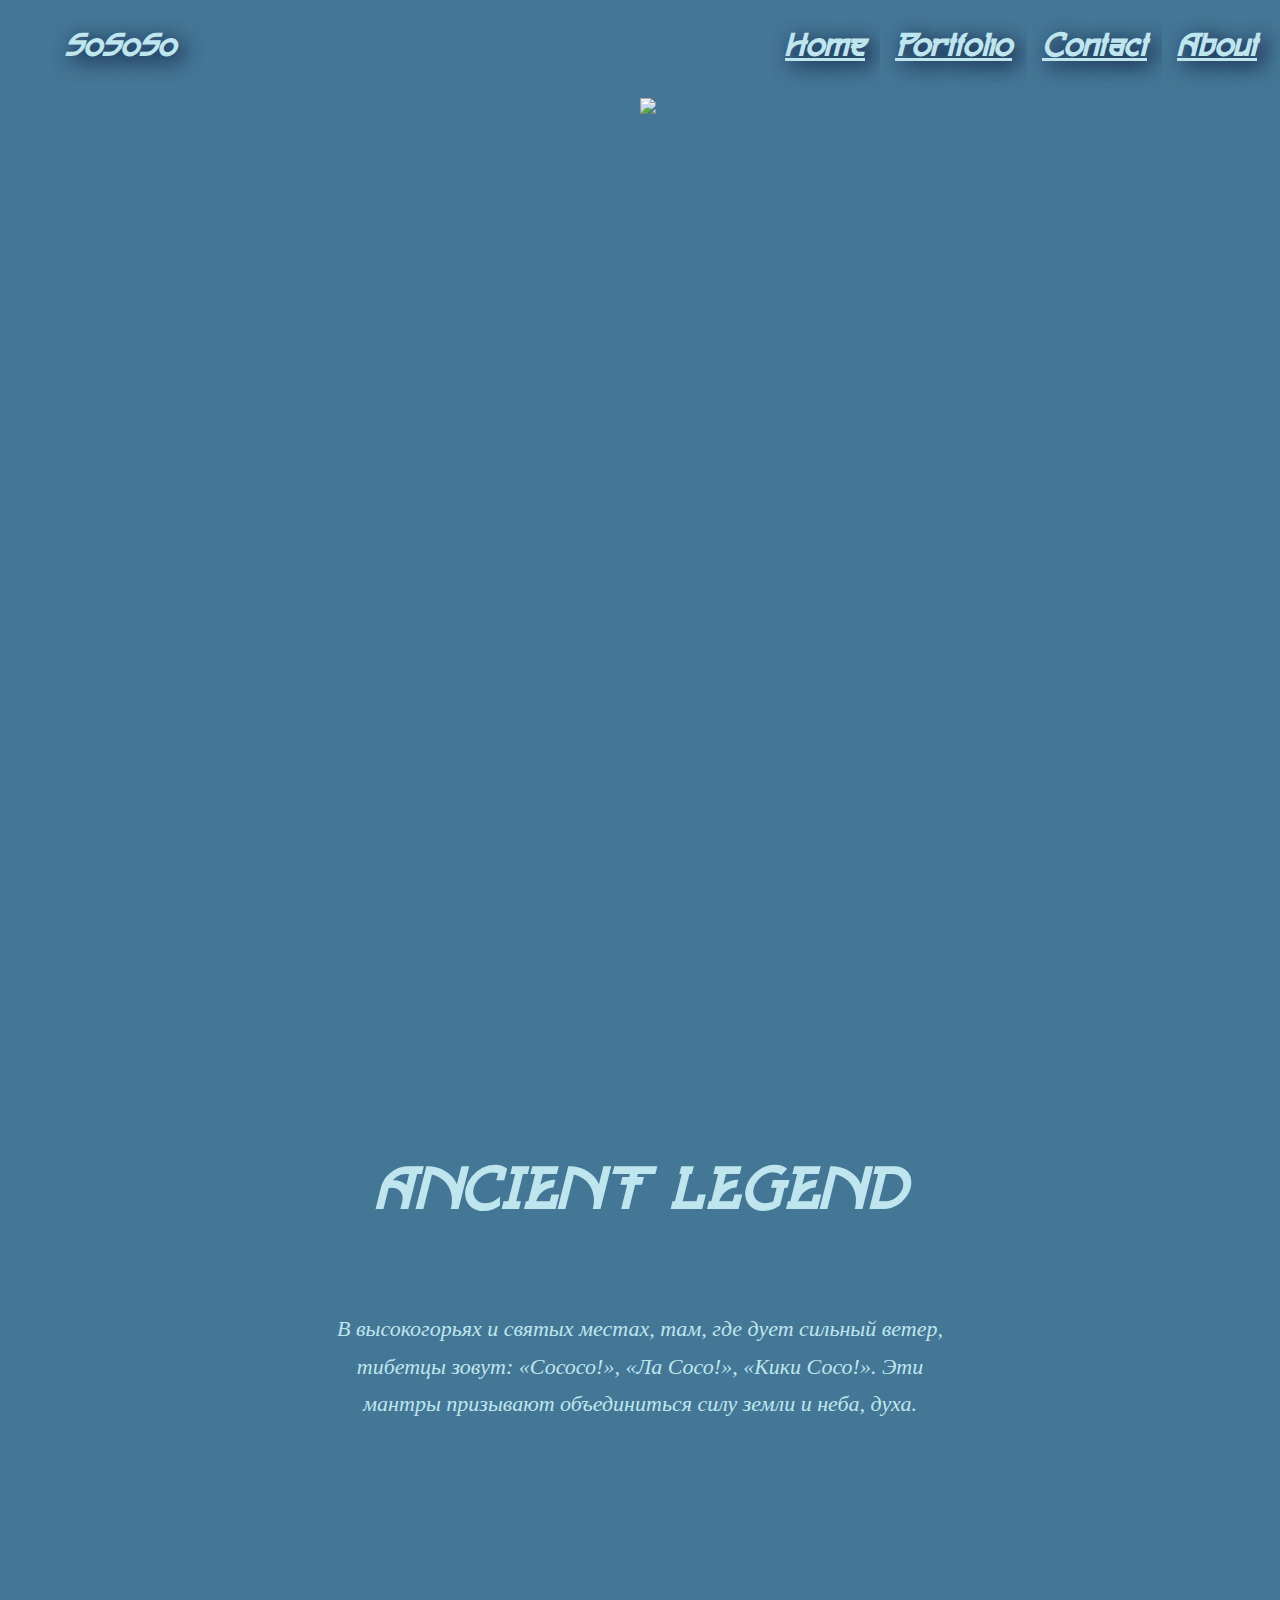
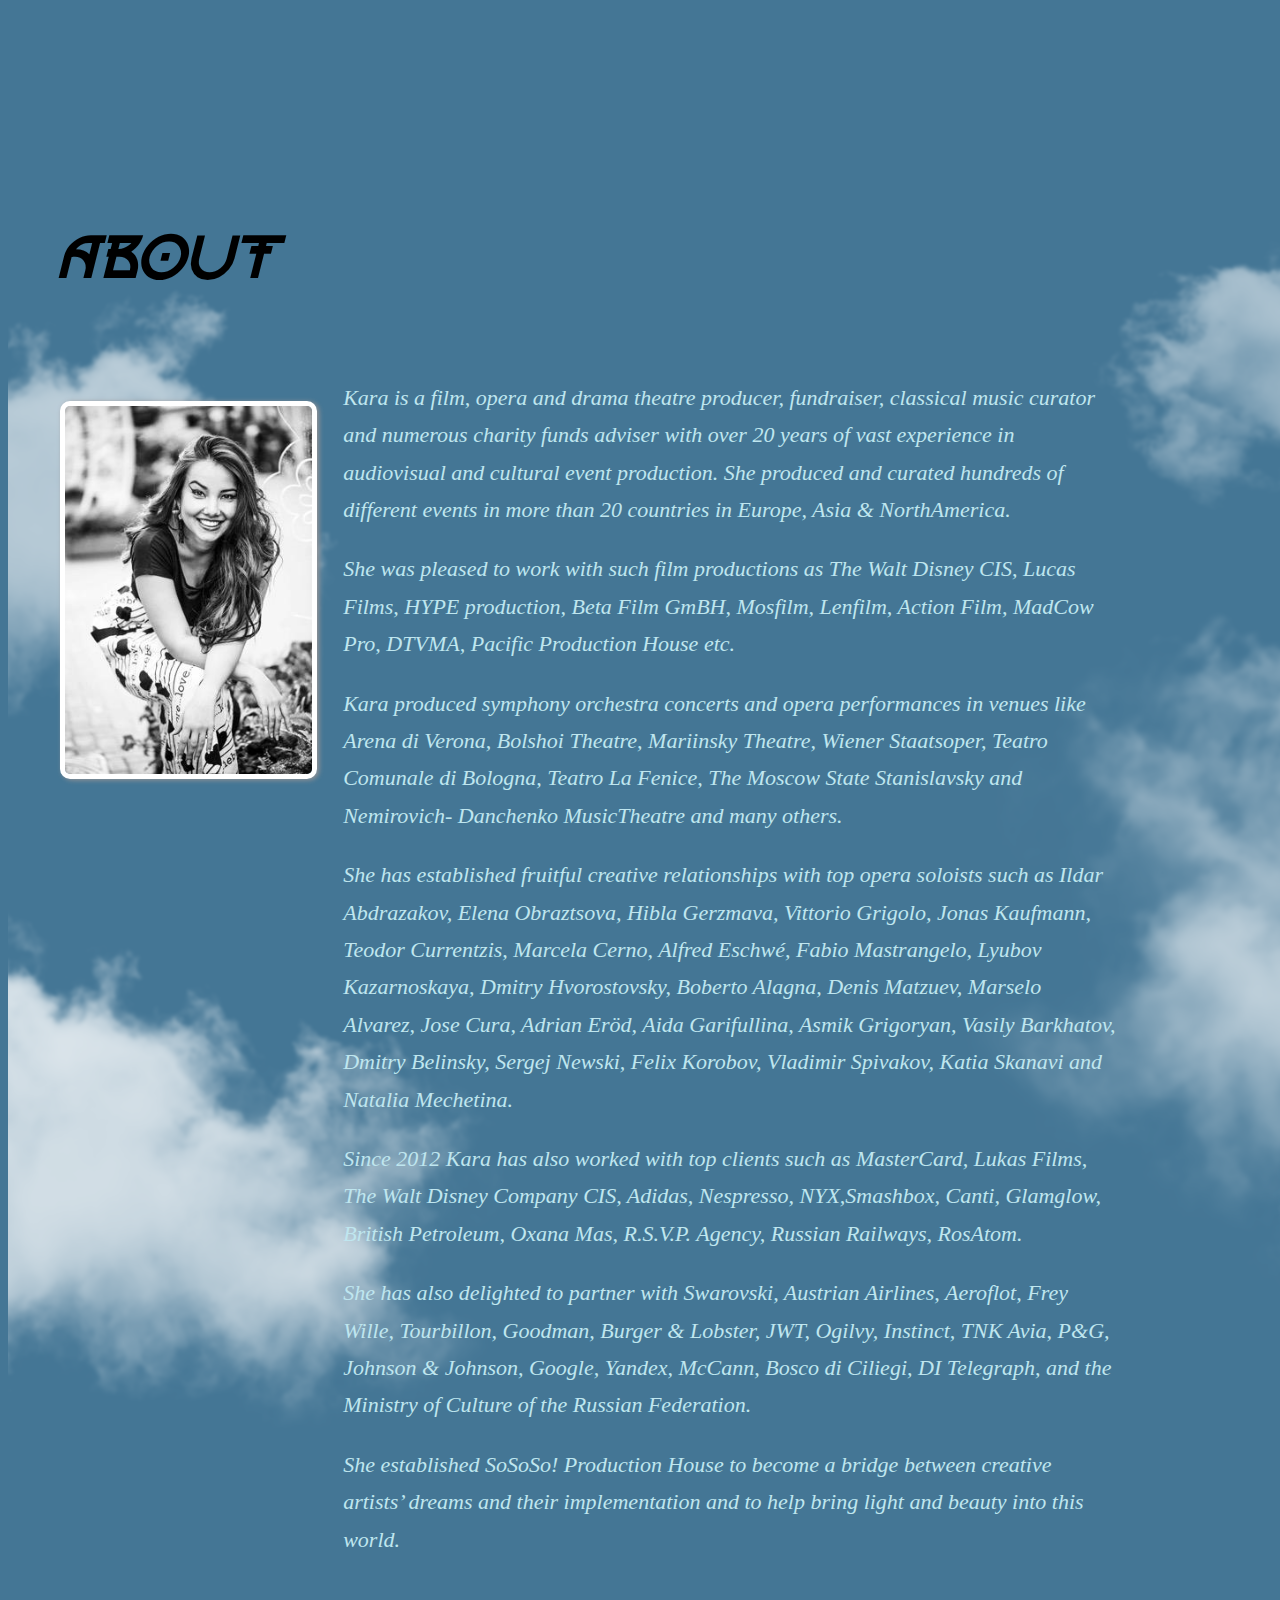
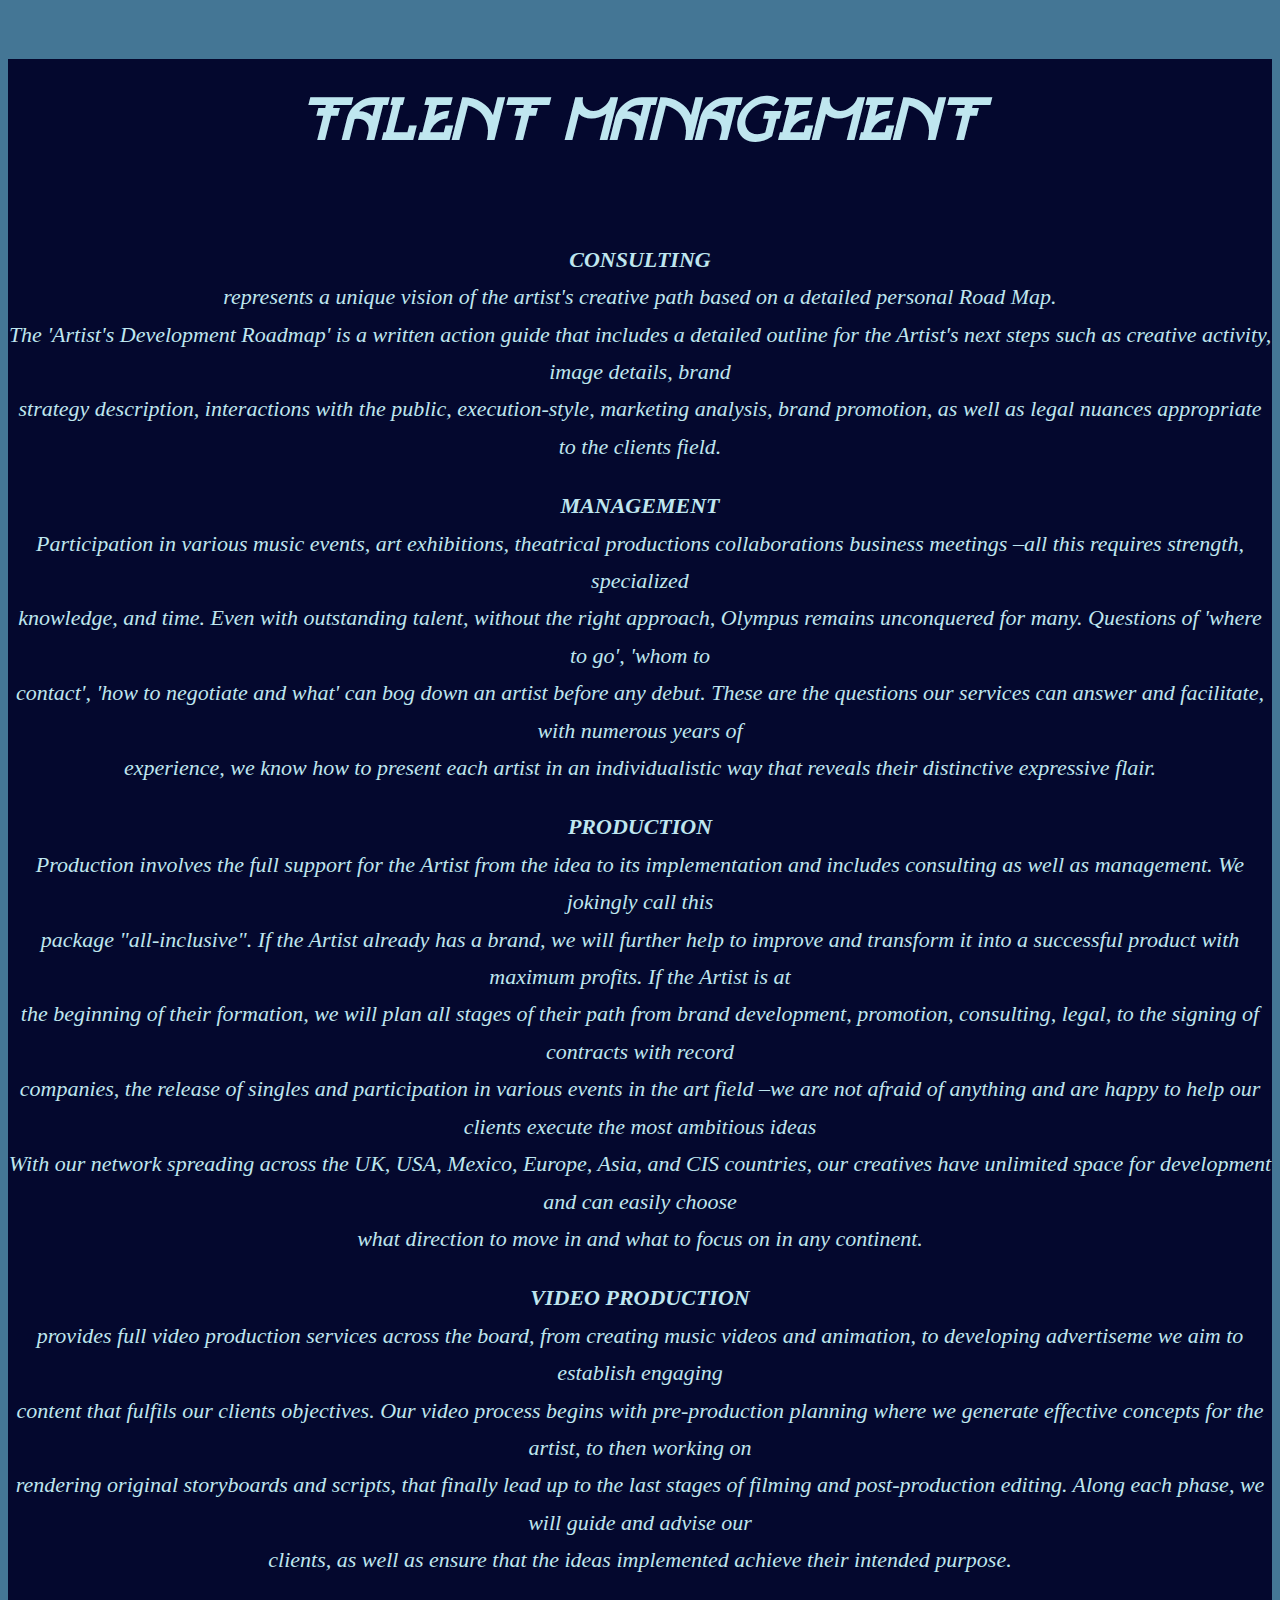
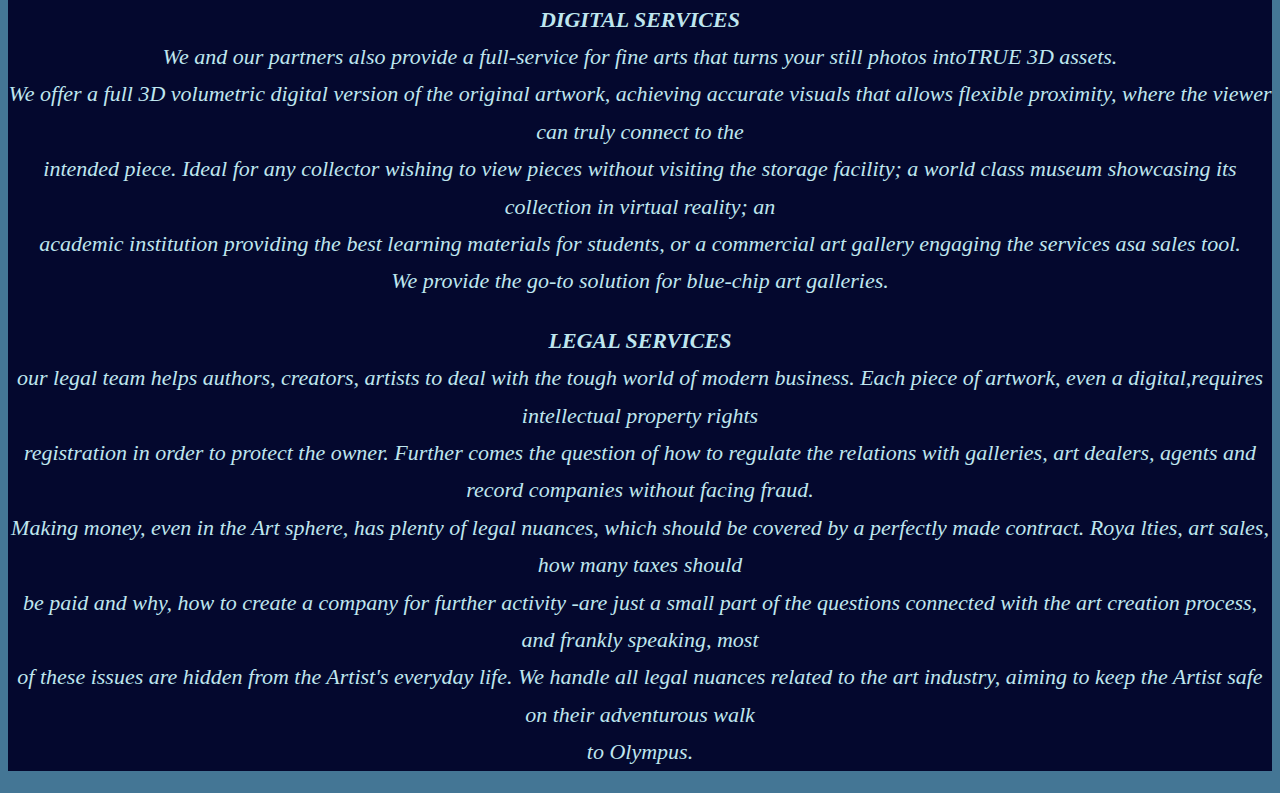
==== commit 2302a925: "Merge pull request #20 from NatashaElistratova/Anna-Ostanina" ====
--- a/index.html
+++ b/index.html
@@ -18,7 +18,14 @@
     </head>
     <body>
         <header>
-            <div class="header__logo">SoSoSo</div>
+          <div>
+            <div class="header__logo">SoSoSo</div> 
+          <ul class="header__navigation">
+            <li><a href="index.html">Home</a></li>
+            <li><a href="portfolio.html">Portfolio</a></li>
+            <li><a href="contact.asp">Contact</a></li>
+            <li><a href="about.asp">About</a></li>
+          </ul></div>
         </header>
         <main>
             <section>
@@ -30,14 +37,14 @@
             </section>
             <section>
                 <div class="section__legend">
-                    <h2>ancient legend</h2>
+                    <h2 class="body__h2_uppercase">ancient legend</h2>
                     В высокогорьях и святых местах, там, где дует сильный ветер, тибетцы зовут:
                     «Сососо!», «Ла Сосо!», «Кики Сосо!». Эти мантры призывают объединиться силу
                     земли и неба, духа.
                 </div>
             </section>
             <section class="about-section">
-                <h2 class="about__title">About</h2>
+                <h2 class="body__h2_uppercase" class="about__title">About</h2>
                 <div class="about__image"><img src="/assets/img/about/aboutimage.jpg" alt="about-image"></div>
                 <div class="about__text"><p>Kara is a film, opera and drama theatre producer, fundraiser, classical music curator and numerous charity funds adviser with over
                   20 years of vast experience in audiovisual and cultural event production. She produced and curated hundreds of different events in
@@ -65,9 +72,9 @@
             <section>
                 <div class="servises">
                     <p>
-                        <h3>
+                        <h2 class="body__h2_uppercase">
                             TALENT MANAGEMENT
-                        </h3>
+                        </h2>
                         <strong>
                             CONSULTING
                         </strong>
--- a/assets/styles/style.css
+++ b/assets/styles/style.css
@@ -8,6 +8,40 @@
 
 body {
   background-color: #447695;
+  font-size: 22px;
+  line-height: 1.7em;
+  font-style: italic;
+}
+* {
+  box-sizing: border-box;
+}
+
+ul {
+  list-style-type: none;
+  margin: 0;
+  padding: 0;
+}
+
+li a {
+  display: block;
+  padding: 15px;
+  background-color: #447695;
+  color: #bfe6ef;
+  font-size: 36px;
+  font-family: "SanghaKali";
+  text-shadow: 5px 5px 20px #04082e;
+  font-weight: 200;
+  line-height: 1.4;
+}
+li a:hover {
+  color: #eebd6b;
+  text-decoration: none;
+}
+
+.header__navigation {
+  display: flex;
+  flex-wrap: wrap;
+  justify-content: flex-end;
 }
 
 .hero-section {
@@ -16,23 +50,20 @@
   overflow: hidden;
   position: relative;
   text-align: center;
-  margin-top: 10vh;
 }
 .header__logo {
-  position: absolute;
-  top: 10px;
-  left: 1em;
-  z-index: 50;
   color: #bfe6ef;
-  font-size: 2.5em;
+  font-size: 36px;
   font-weight: 200;
   line-height: 1.4;
   text-shadow: 5px 5px 20px #04082e;
   font-family: "SanghaKali", sans-serif;
-  font-style: italic;
+  position: absolute;
+  left: 50px;
+  padding: 15px;
 }
 .hero-section__image {
-  height: 95vh;
+  height: 100%;
   width: 100vw;
   position: absolute;
   z-index: 1;
@@ -60,30 +91,28 @@
   left: 50%;
   top: 50%;
   transform: translate(-50%, -50%);
-  height: 50vh;
+  min-height: 50vh;
   width: 50vw;
   text-align: center;
-  margin-top: 50vh;
-  text-align: center;
-  line-height: 1.7em;
-  font-size: 22px;
-  color: #bfe6ef; font-style: italic; 
+  margin-top: 40vh;
+
+  color: #bfe6ef;
+  font-style: italic;
 }
 
-.section__legend > h2 {
+.body__h2_uppercase {
   line-height: 2em;
   font-family: "SanghaKali", sans-serif;
-  font-size: 3em;
+  font-size: 66px;
   text-transform: uppercase;
+  text-align: center;
+  font-style: italic;
+  font-weight: 400;
+  margin: 50px;
 }
 
 .servises {
-  background-color:#04082e;
+  background-color: #04082e;
   text-align: center;
-  color:  #bfe6ef;
+  color: #bfe6ef;
 }
-h3 {
-  line-height: 2em;
-  font-family: "SanghaKali", sans-serif;
-  font-size: 3em;
-}
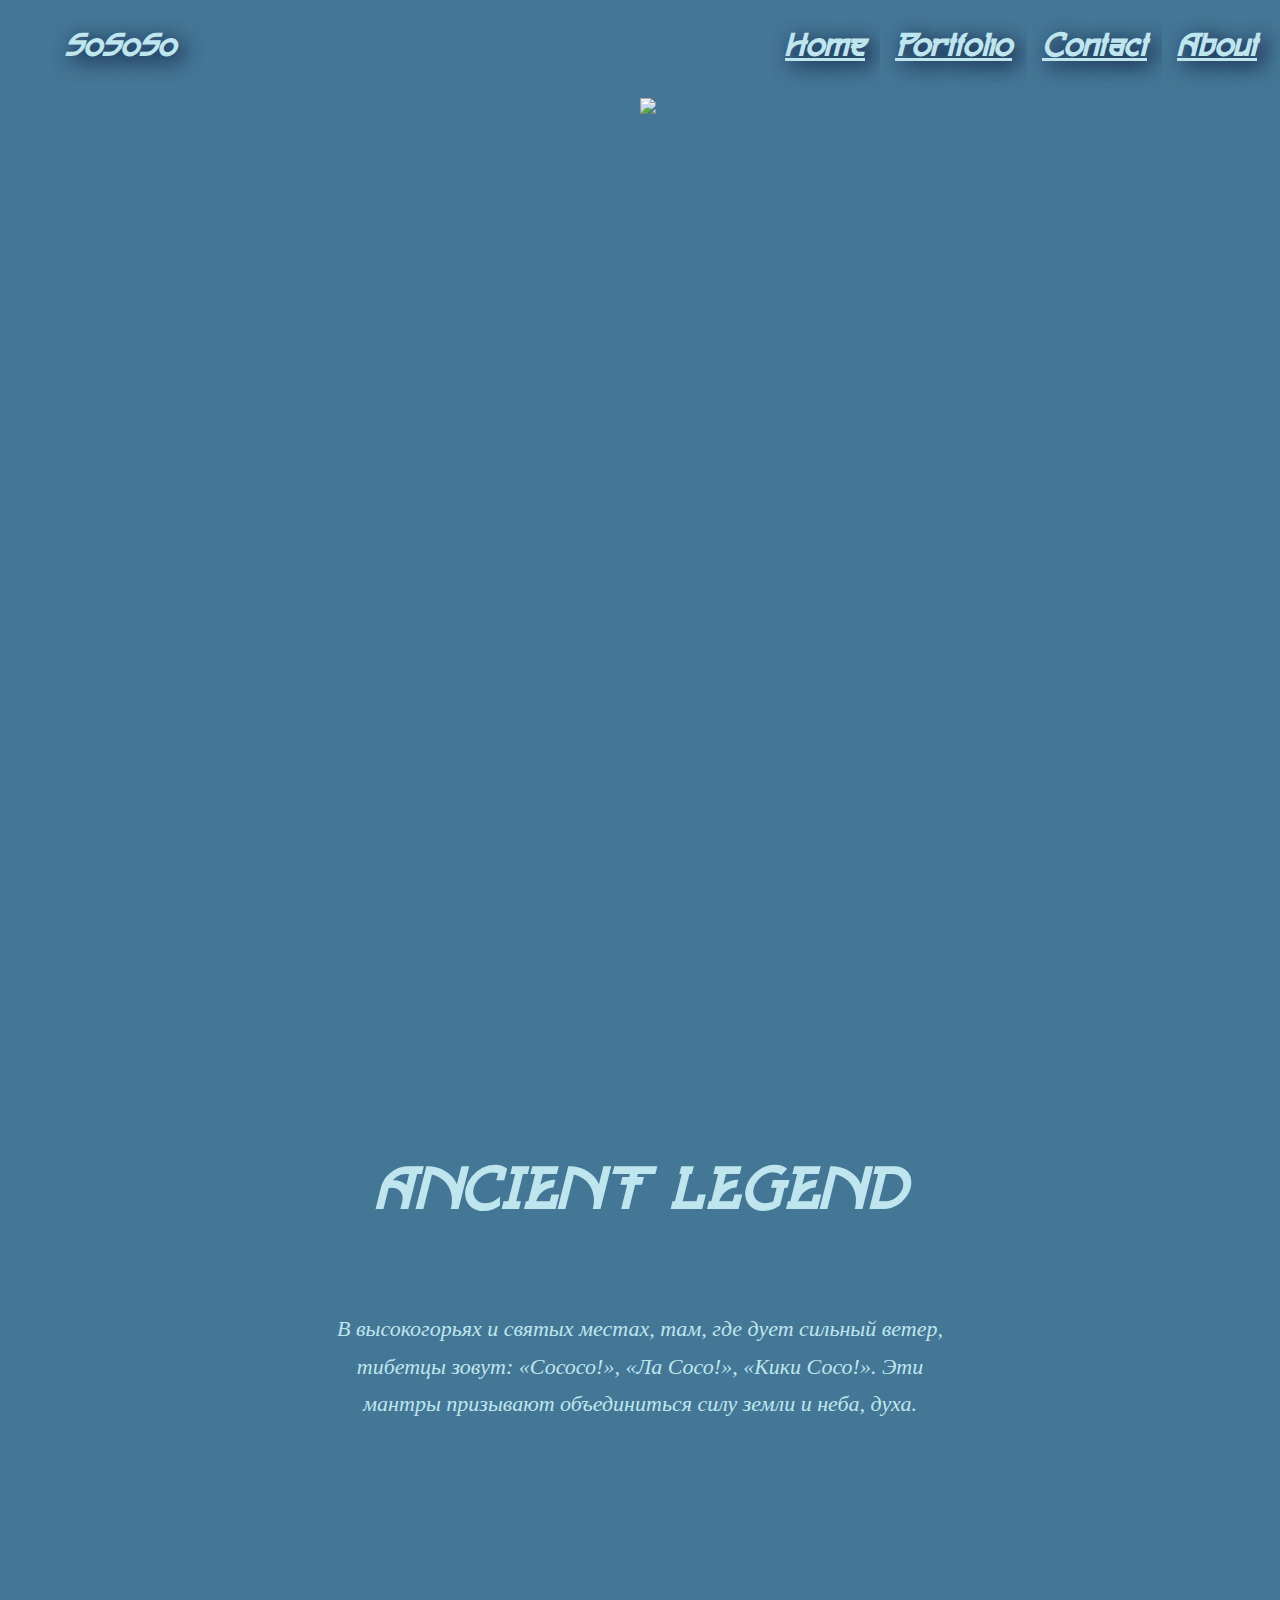
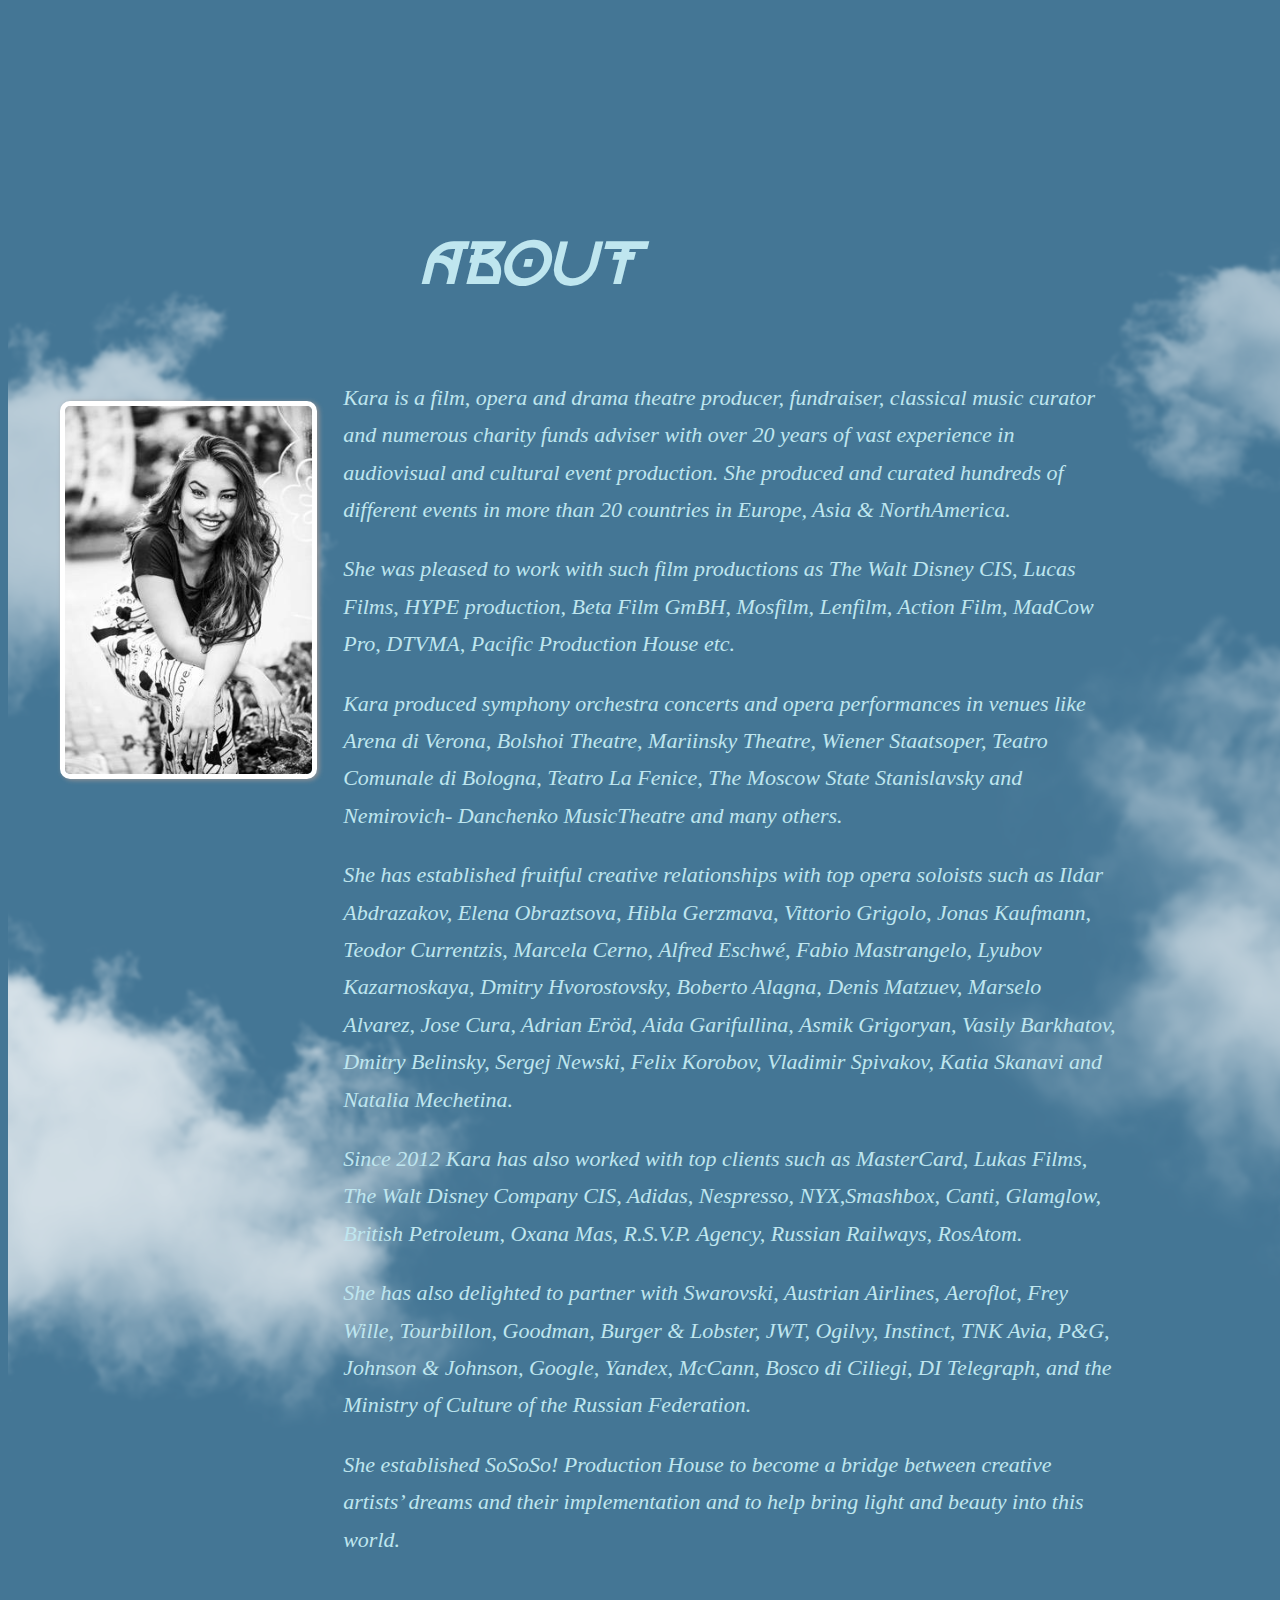
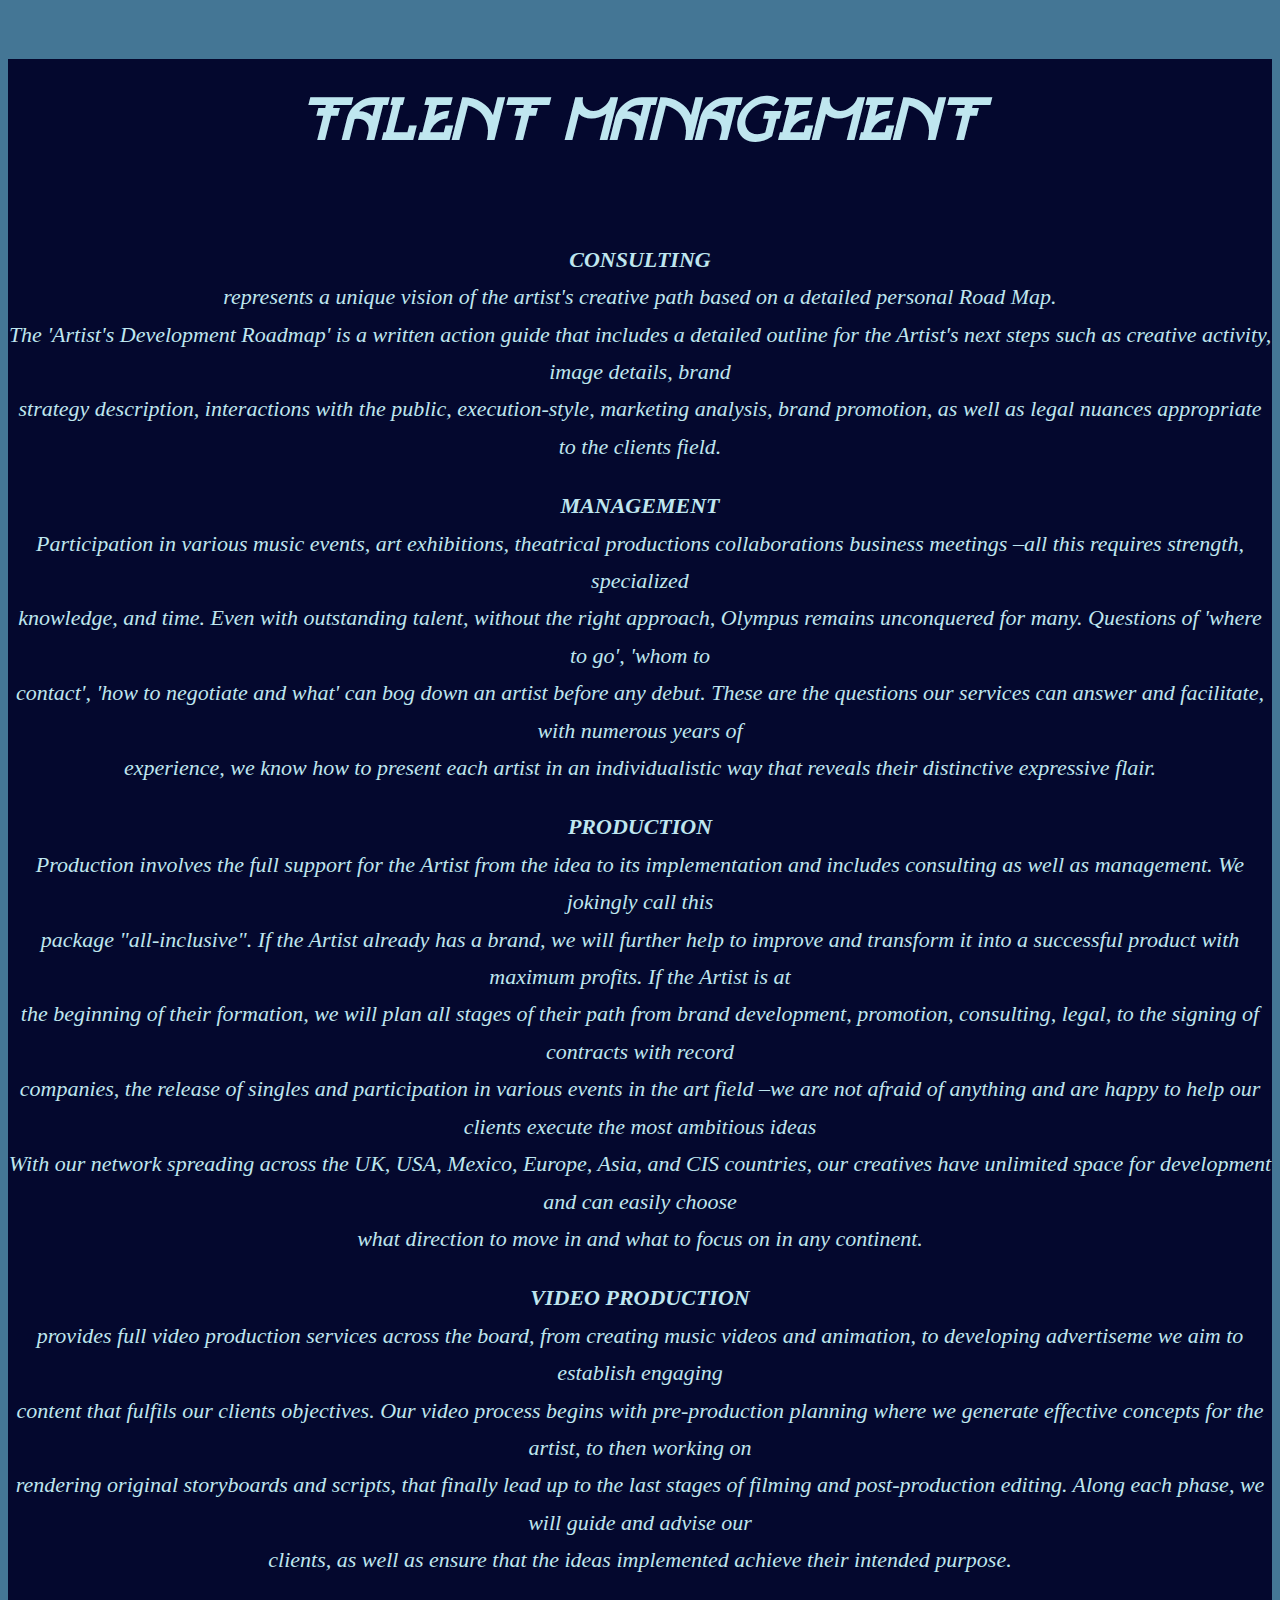
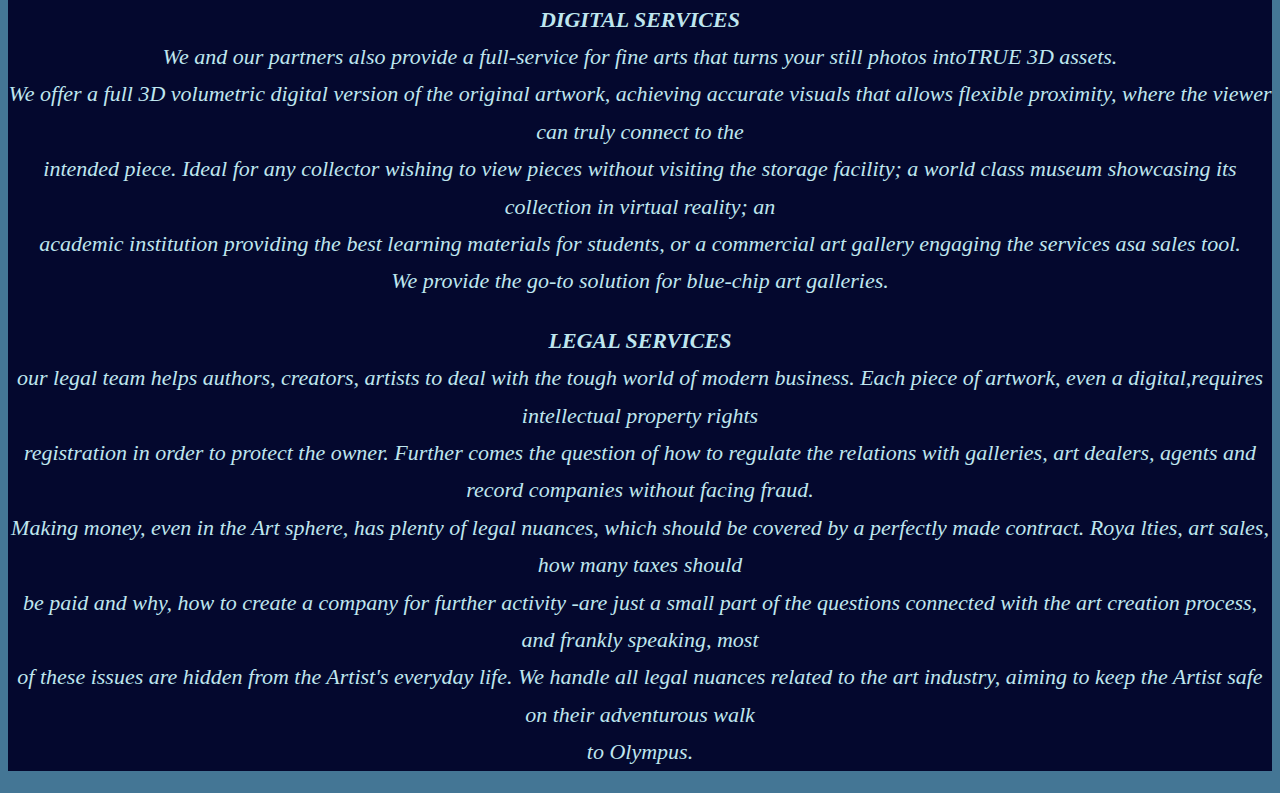
==== commit fa0344c3: "chg class title" ====
--- a/index.html
+++ b/index.html
@@ -44,7 +44,7 @@
                 </div>
             </section>
             <section class="about-section">
-                <h2 class="body__h2_uppercase" class="about__title">About</h2>
+                <h2 class="body__h2_uppercase about__title">About</h2>
                 <div class="about__image"><img src="/assets/img/about/aboutimage.jpg" alt="about-image"></div>
                 <div class="about__text"><p>Kara is a film, opera and drama theatre producer, fundraiser, classical music curator and numerous charity funds adviser with over
                   20 years of vast experience in audiovisual and cultural event production. She produced and curated hundreds of different events in
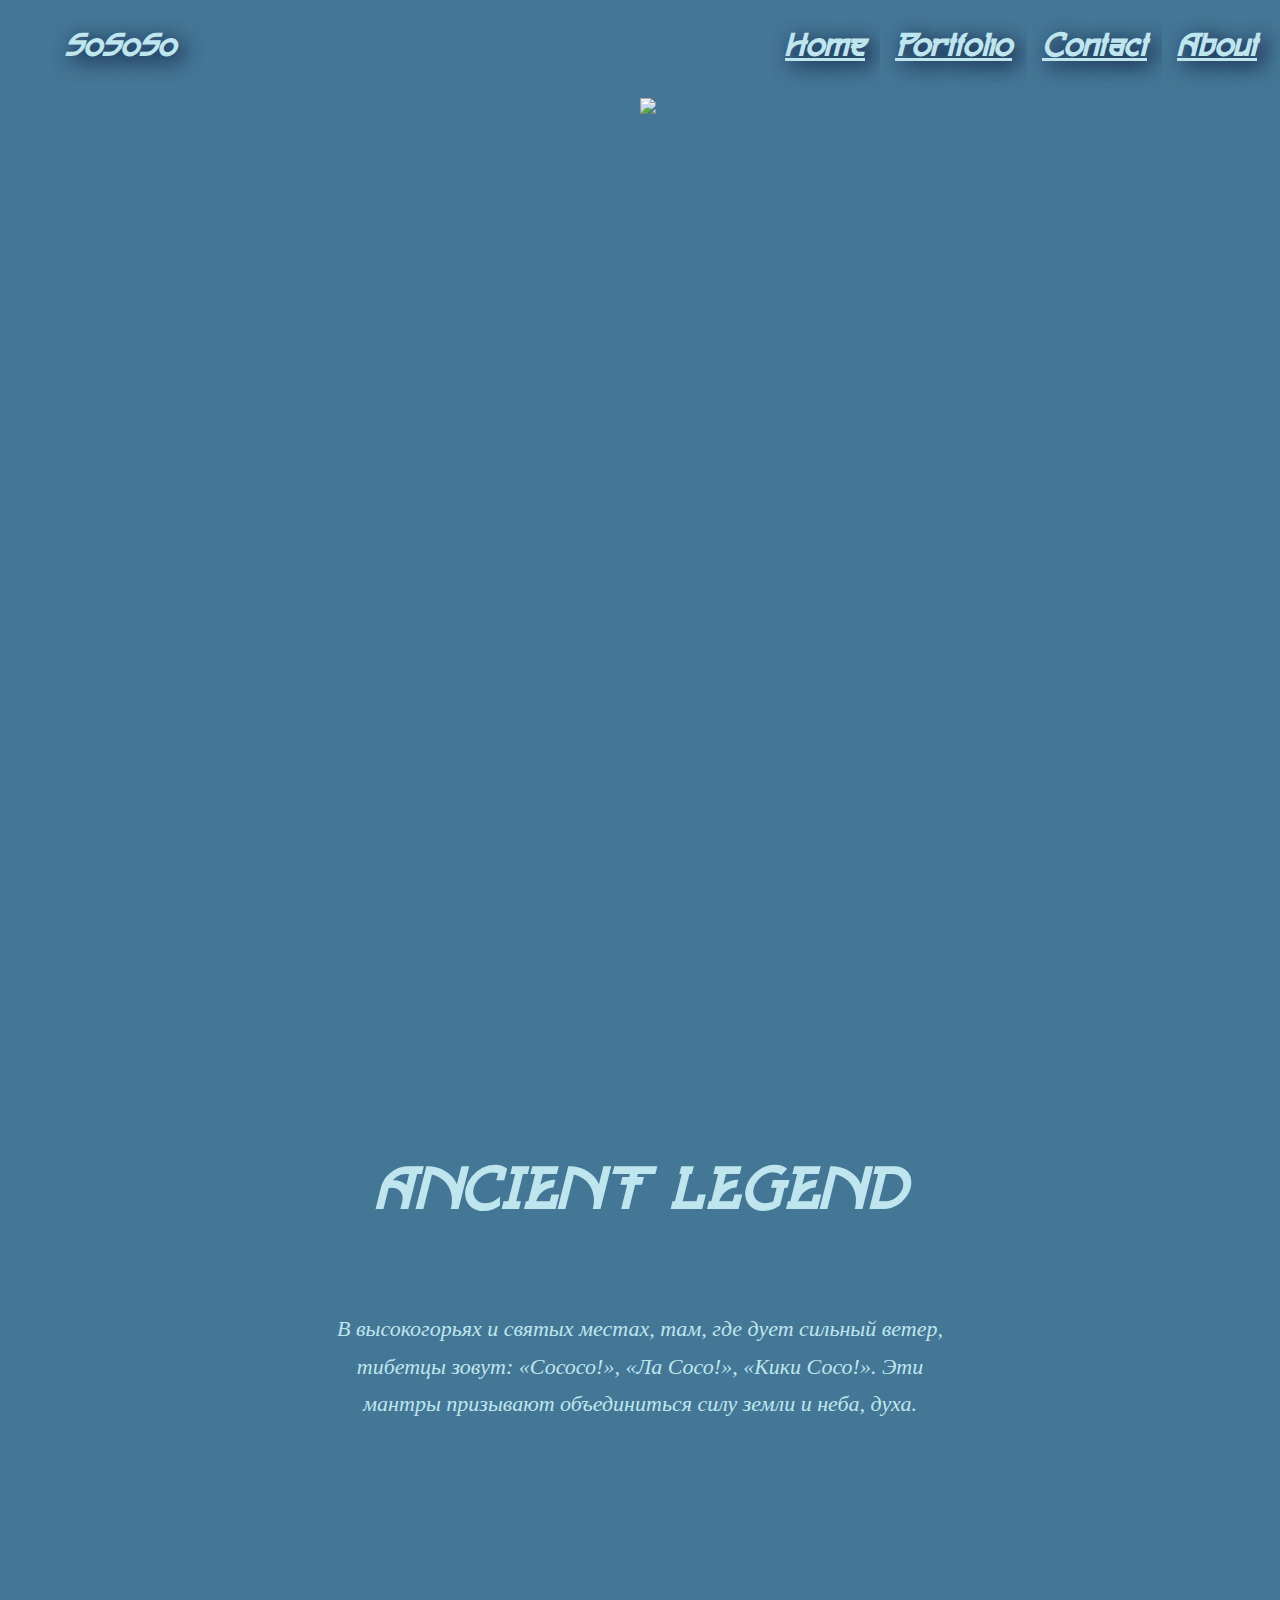
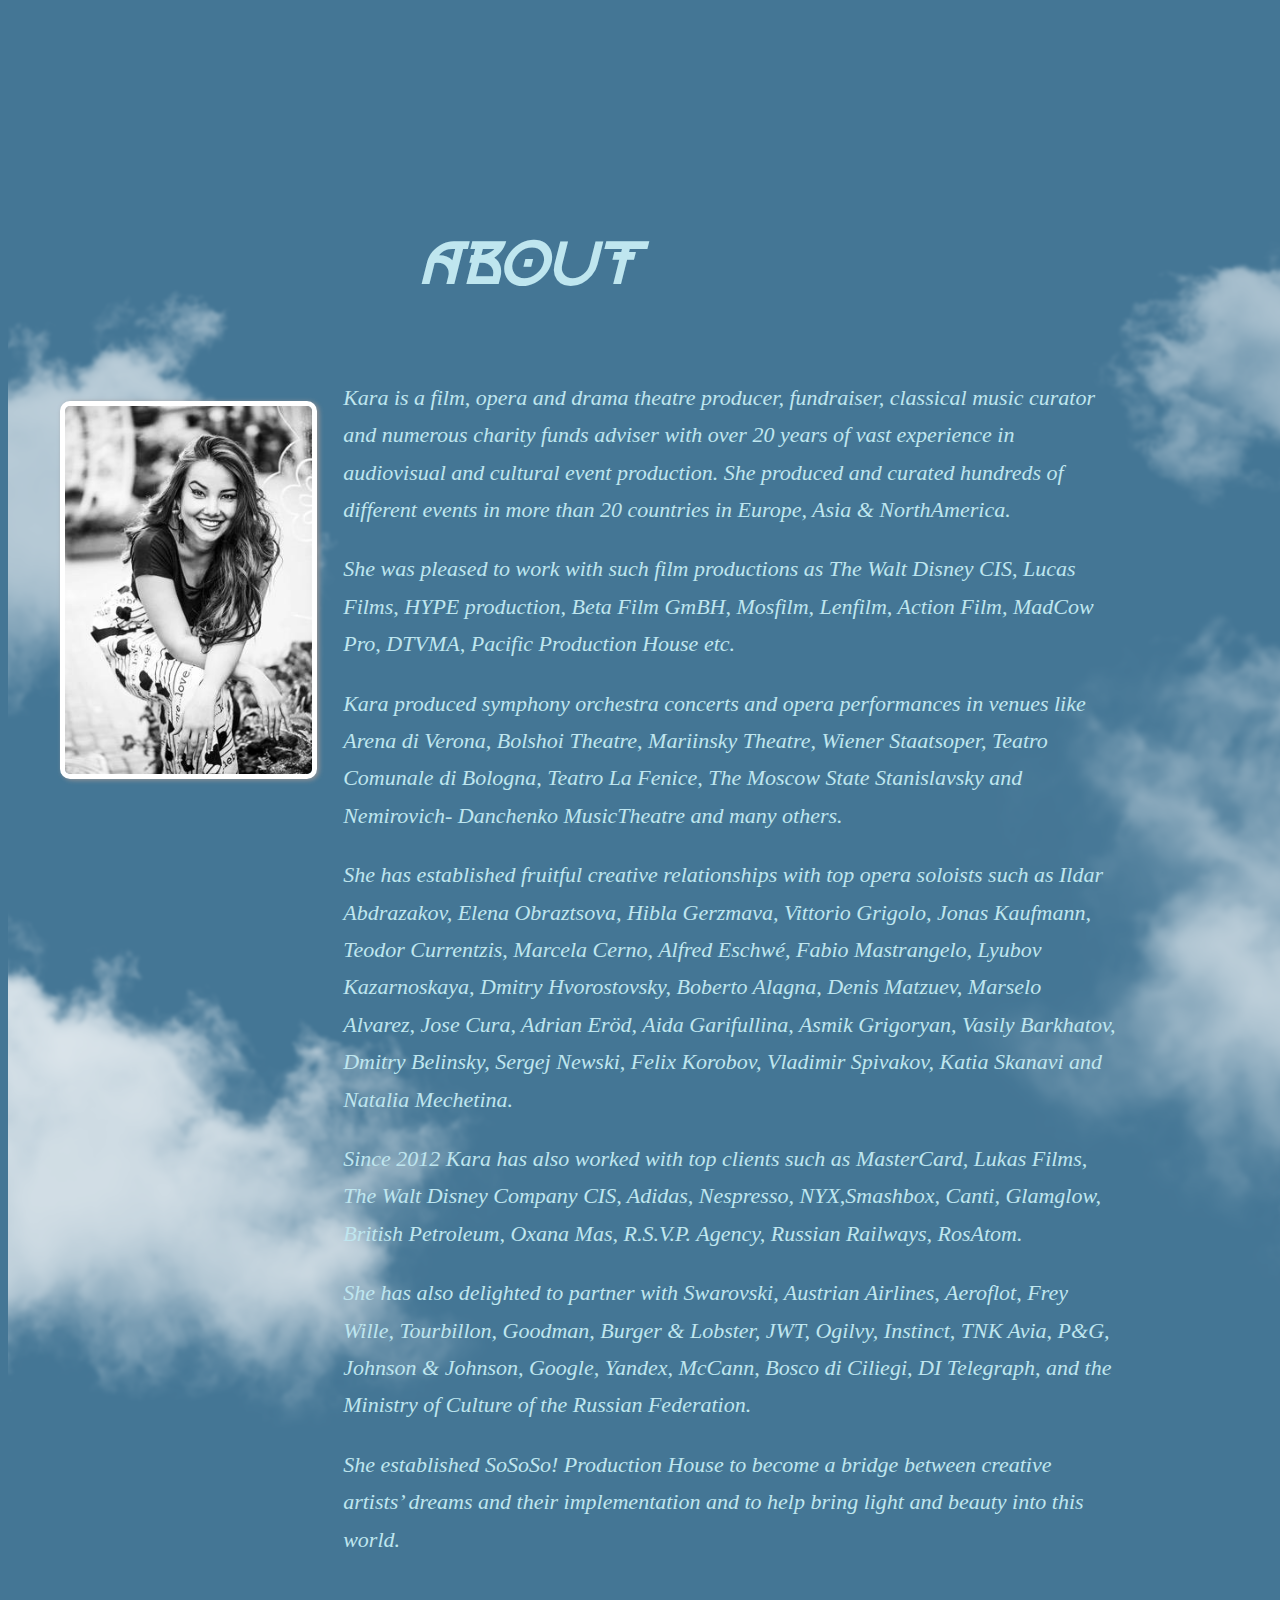
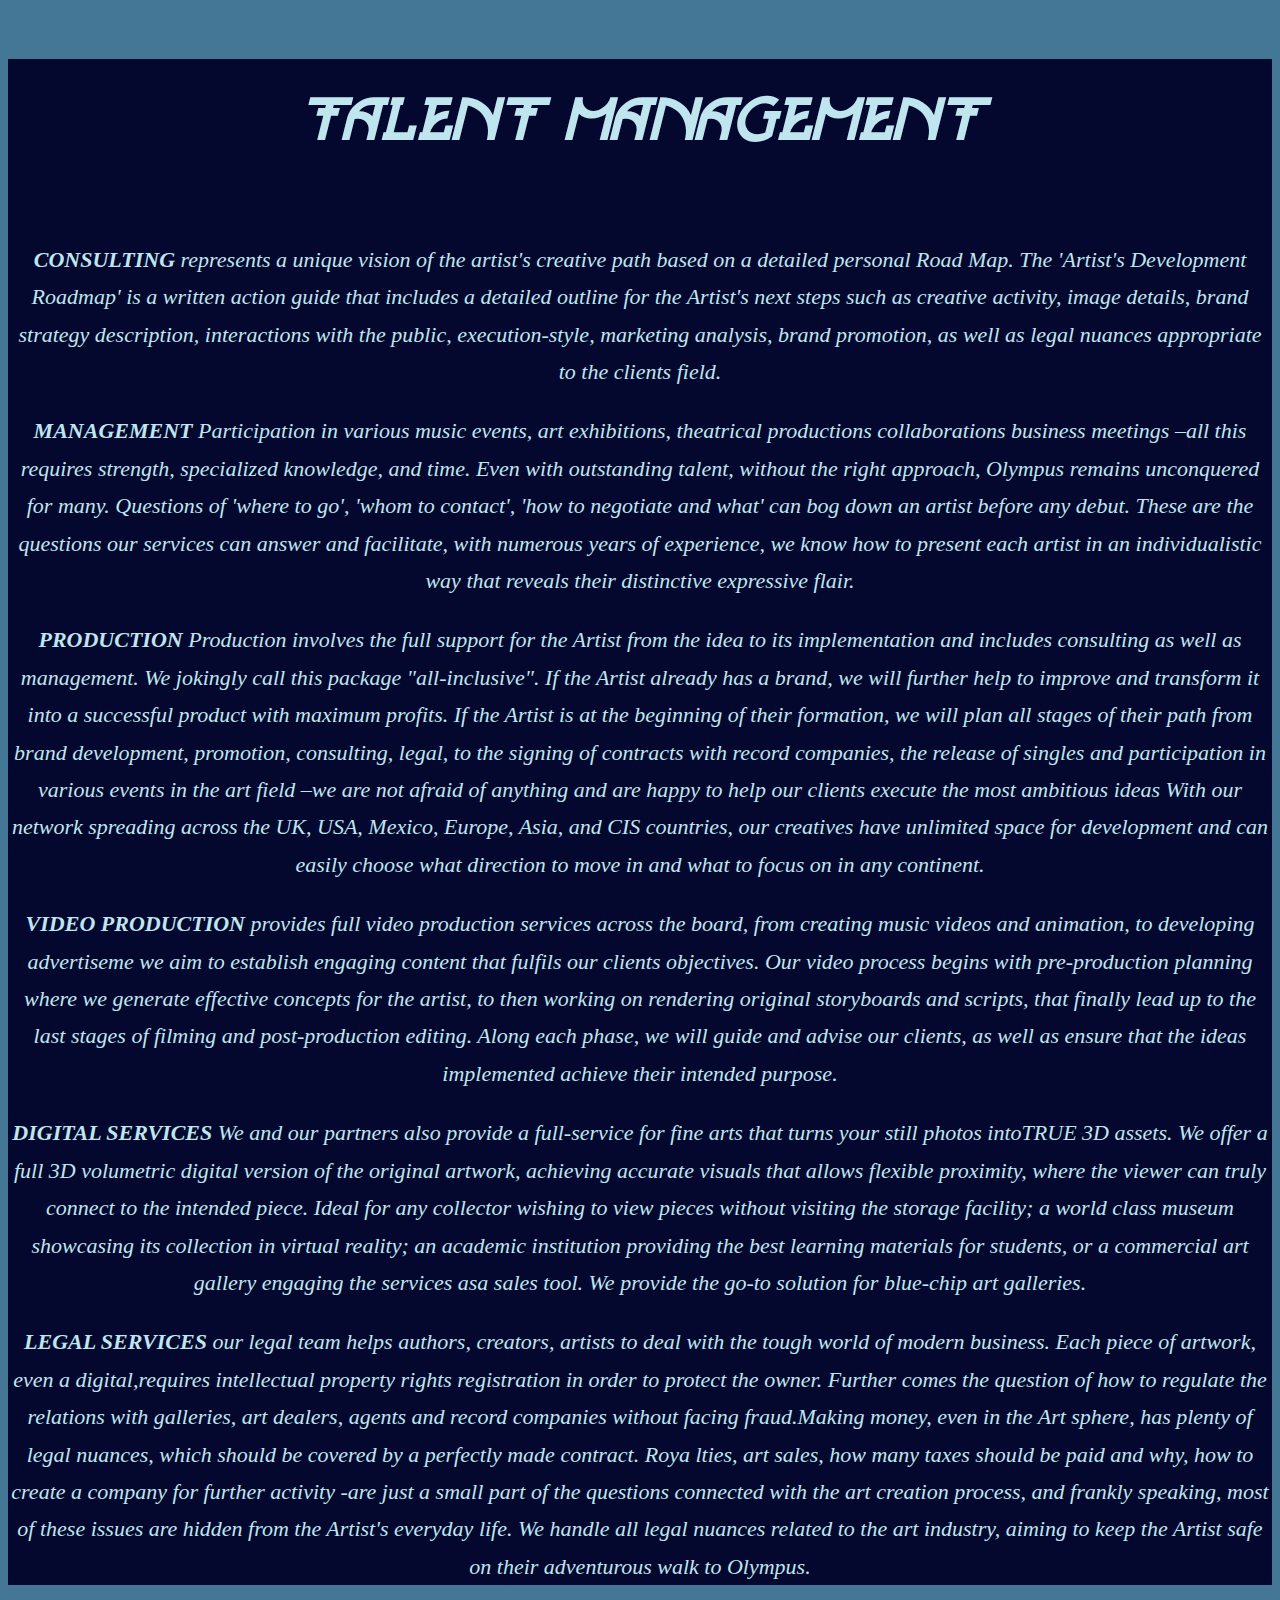
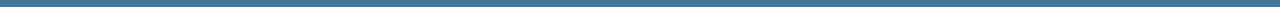
==== commit e7e7079c: "Merge pull request #22 from NatashaElistratova/Oksana" ====
--- a/index.html
+++ b/index.html
@@ -66,7 +66,7 @@
                   Ministry of Culture of the Russian Federation.</p>
                   <p>She established SoSoSo! Production House to become a bridge between creative artists’ dreams and their implementation and to
                     help bring light and beauty into this world.</p>
-
+                
                 </div>
               </section>
             <section>
@@ -78,14 +78,11 @@
                         <strong>
                             CONSULTING
                         </strong>
-                        <br>
                         represents a unique vision of the artist's creative path based on a detailed
                         personal Road Map.
-                        <br>
                         The 'Artist's Development Roadmap' is a written action guide that includes a
                         detailed outline for the Artist's next steps such as creative activity, image
                         details, brand
-                        <br>
                         strategy description, interactions with the public, execution-style, marketing
                         analysis, brand promotion, as well as legal nuances appropriate to the clients
                         field.
@@ -93,110 +90,70 @@
                     <p>
                         <strong>
                             MANAGEMENT</strong>
-                        <br>
                         Participation in various music events, art exhibitions, theatrical productions
                         collaborations business meetings –all this requires strength, specialized
-                        <br>
                         knowledge, and time. Even with outstanding talent, without the right approach,
                         Olympus remains unconquered for many. Questions of 'where to go', 'whom to
-                        <br>
                         contact', 'how to negotiate and what' can bog down an artist before any debut.
                         These are the questions our services can answer and facilitate, with numerous
-                        years of
-                        <br>
-                        experience, we know how to present each artist in an individualistic way that
+                        years of experience, we know how to present each artist in an individualistic way that
                         reveals their distinctive expressive flair.</p>
                     <p>
                         <strong>
                             PRODUCTION
                         </strong>
-                        <br>
                         Production involves the full support for the Artist from the idea to its
                         implementation and includes consulting as well as management. We jokingly call
-                        this
-                        <br>
-                        package "all-inclusive". If the Artist already has a brand, we will further help
+                        this package "all-inclusive". If the Artist already has a brand, we will further help
                         to improve and transform it into a successful product with maximum profits. If
-                        the Artist is at
-                        <br>
-                        the beginning of their formation, we will plan all stages of their path from
+                        the Artist is at the beginning of their formation, we will plan all stages of their path from
                         brand development, promotion, consulting, legal, to the signing of contracts
-                        with record
-                        <br>
-                        companies, the release of singles and participation in various events in the art
+                        with record companies, the release of singles and participation in various events in the art
                         field –we are not afraid of anything and are happy to help our clients execute
-                        the most ambitious ideas
-                        <br>
-                        With our network spreading across the UK, USA, Mexico, Europe, Asia, and CIS
+                        the most ambitious ideas With our network spreading across the UK, USA, Mexico, Europe, Asia, and CIS
                         countries, our creatives have unlimited space for development and can easily
-                        choose
-                        <br>
-                        what direction to move in and what to focus on in any continent.</p>
+                        choose what direction to move in and what to focus on in any continent.</p>
                     <p>
                         <strong>
                             VIDEO PRODUCTION
                         </strong>
-                        <br>
                         provides full video production services across the board, from creating music
                         videos and animation, to developing advertiseme we aim to establish engaging
-                        <br>
                         content that fulfils our clients objectives. Our video process begins with
                         pre-production planning where we generate effective concepts for the artist, to
-                        then working on
-                        <br>
-                        rendering original storyboards and scripts, that finally lead up to the last
+                        then working on rendering original storyboards and scripts, that finally lead up to the last
                         stages of filming and post-production editing. Along each phase, we will guide
-                        and advise our
-                        <br>
-                        clients, as well as ensure that the ideas implemented achieve their intended
+                        and advise our clients, as well as ensure that the ideas implemented achieve their intended
                         purpose.
                     </p>
                     <p>
                         <strong>
                             DIGITAL SERVICES
                         </strong>
-                        <br>
                         We and our partners also provide a full-service for fine arts that turns your
-                        still photos intoTRUE 3D assets.<br>
+                        still photos intoTRUE 3D assets.
                         We offer a full 3D volumetric digital version of the original artwork, achieving
                         accurate visuals that allows flexible proximity, where the viewer can truly
-                        connect to the
-                        <br>
-                        intended piece. Ideal for any collector wishing to view pieces without visiting
+                        connect to the intended piece. Ideal for any collector wishing to view pieces without visiting
                         the storage facility; a world class museum showcasing its collection in virtual
-                        reality; an
-                        <br>
-                        academic institution providing the best learning materials for students, or a
-                        commercial art gallery engaging the services asa sales tool.
-                        <br>
-                        We provide the go-to solution for blue-chip art galleries.
+                        reality; an academic institution providing the best learning materials for students, or a
+                        commercial art gallery engaging the services asa sales tool. We provide the go-to solution for blue-chip art galleries.
                     </p>
                     <p>
                         <strong>
                             LEGAL SERVICES
                         </strong>
-                        <br>
                         our legal team helps authors, creators, artists to deal with the tough world of
                         modern business. Each piece of artwork, even a digital,requires intellectual
-                        property rights
-                        <br>
-                        registration in order to protect the owner. Further comes the question of how to
+                        property rights registration in order to protect the owner. Further comes the question of how to
                         regulate the relations with galleries, art dealers, agents and record companies
-                        without facing fraud.
-                        <br>
-                        Making money, even in the Art sphere, has plenty of legal nuances, which should
+                        without facing fraud.Making money, even in the Art sphere, has plenty of legal nuances, which should
                         be covered by a perfectly made contract. Roya lties, art sales, how many taxes
-                        should
-                        <br>
-                        be paid and why, how to create a company for further activity -are just a small
+                        should be paid and why, how to create a company for further activity -are just a small
                         part of the questions connected with the art creation process, and frankly
-                        speaking, most
-                        <br>
-                        of these issues are hidden from the Artist's everyday life. We handle all legal
+                        speaking, most of these issues are hidden from the Artist's everyday life. We handle all legal
                         nuances related to the art industry, aiming to keep the Artist safe on their
-                        adventurous walk
-                        <br>
-                        to Olympus.</p>
+                        adventurous walk to Olympus.</span></p>
                 </div>
             </section>
         </main>
@@ -209,5 +166,6 @@
             src="https://cdn.jsdelivr.net/npm/bootstrap@4.5.3/dist/js/bootstrap.bundle.min.js"
             integrity="sha384-ho+j7jyWK8fNQe+A12Hb8AhRq26LrZ/JpcUGGOn+Y7RsweNrtN/tE3MoK7ZeZDyx"
             crossorigin="anonymous"></script>
+            
     </body>
     </html>
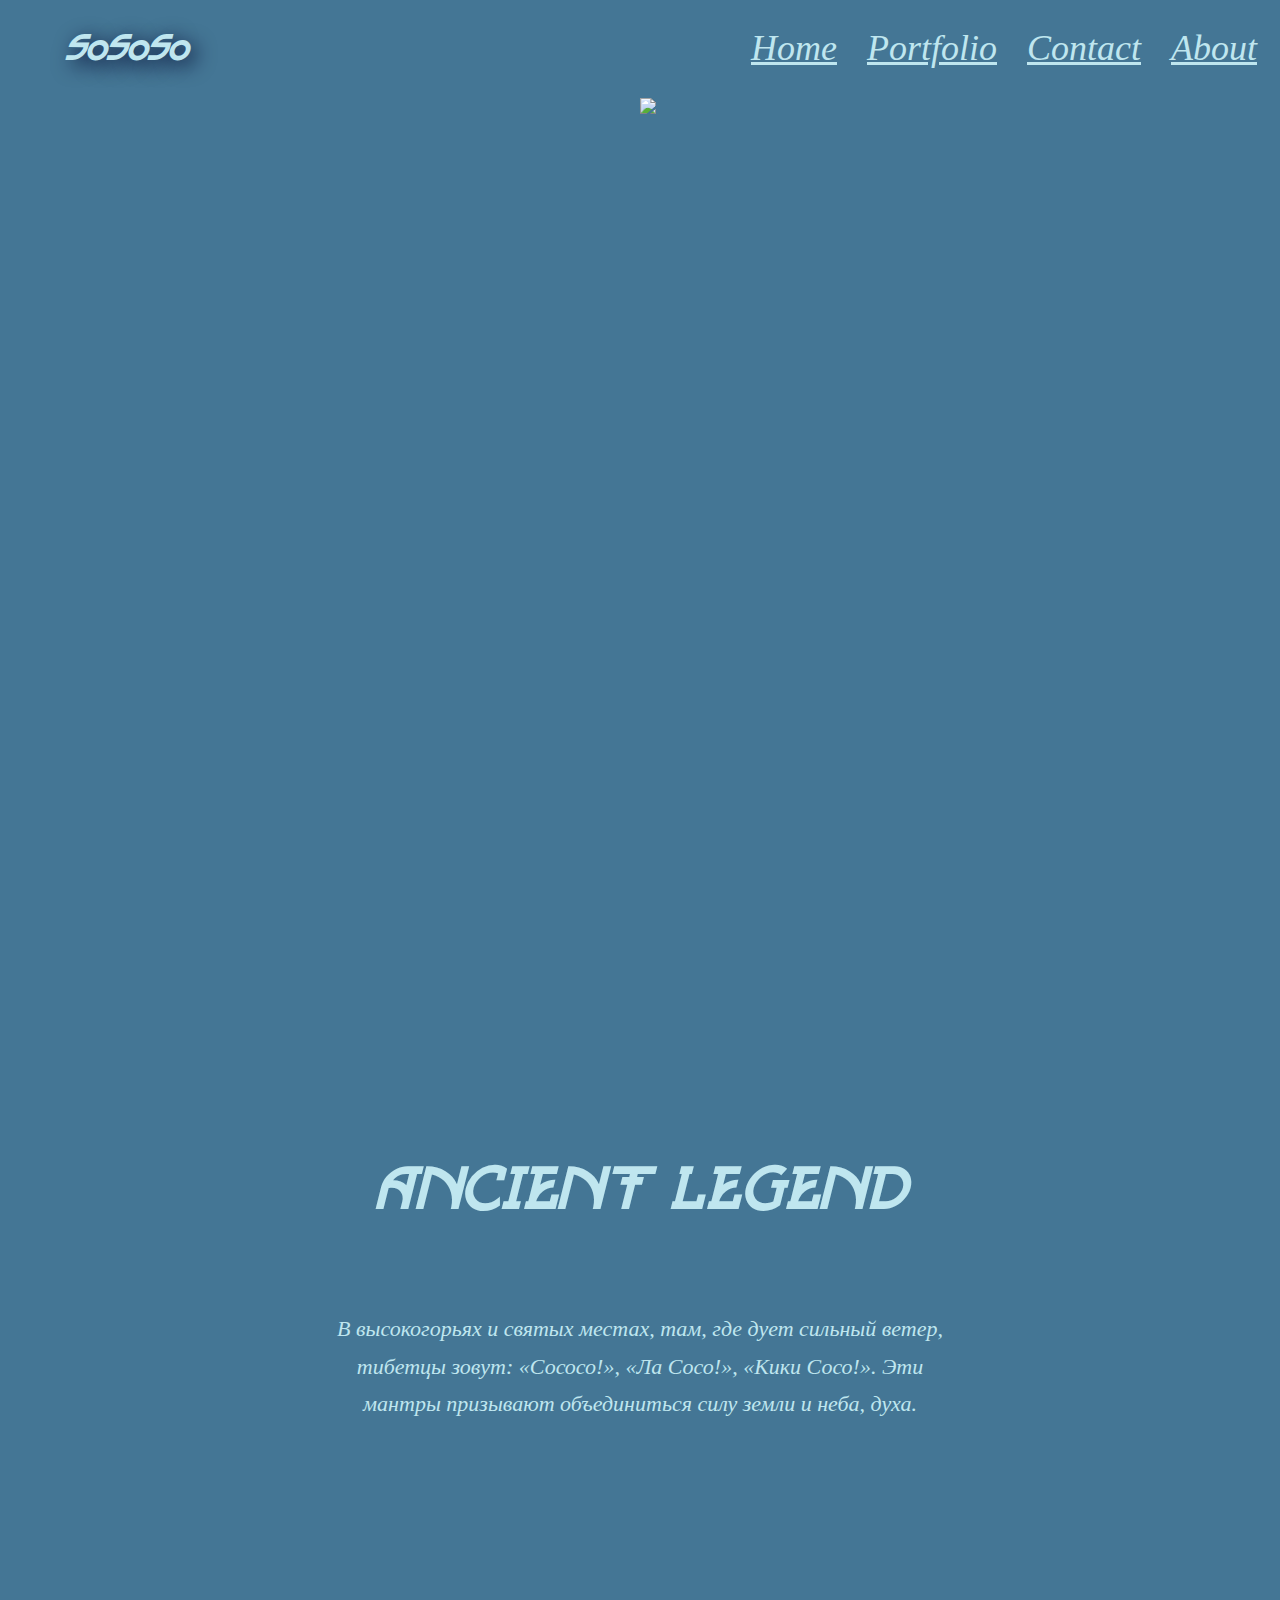
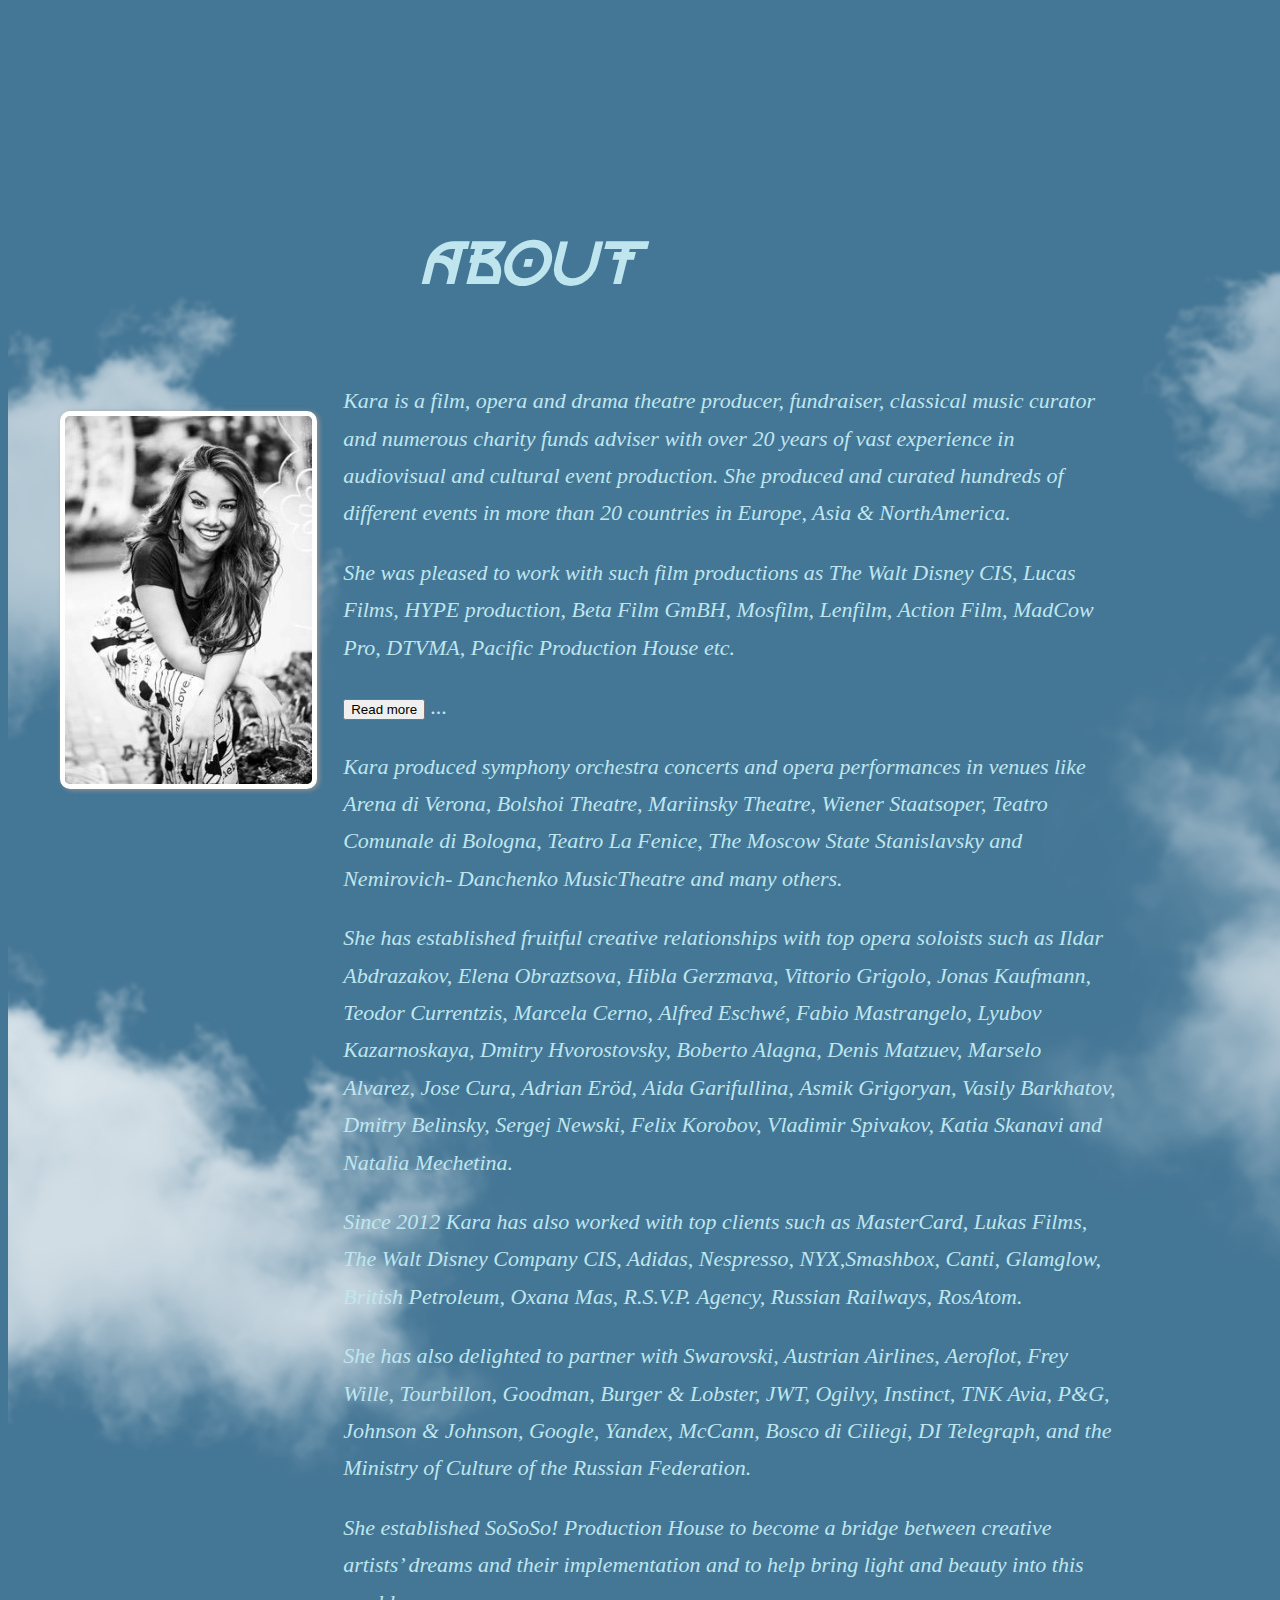
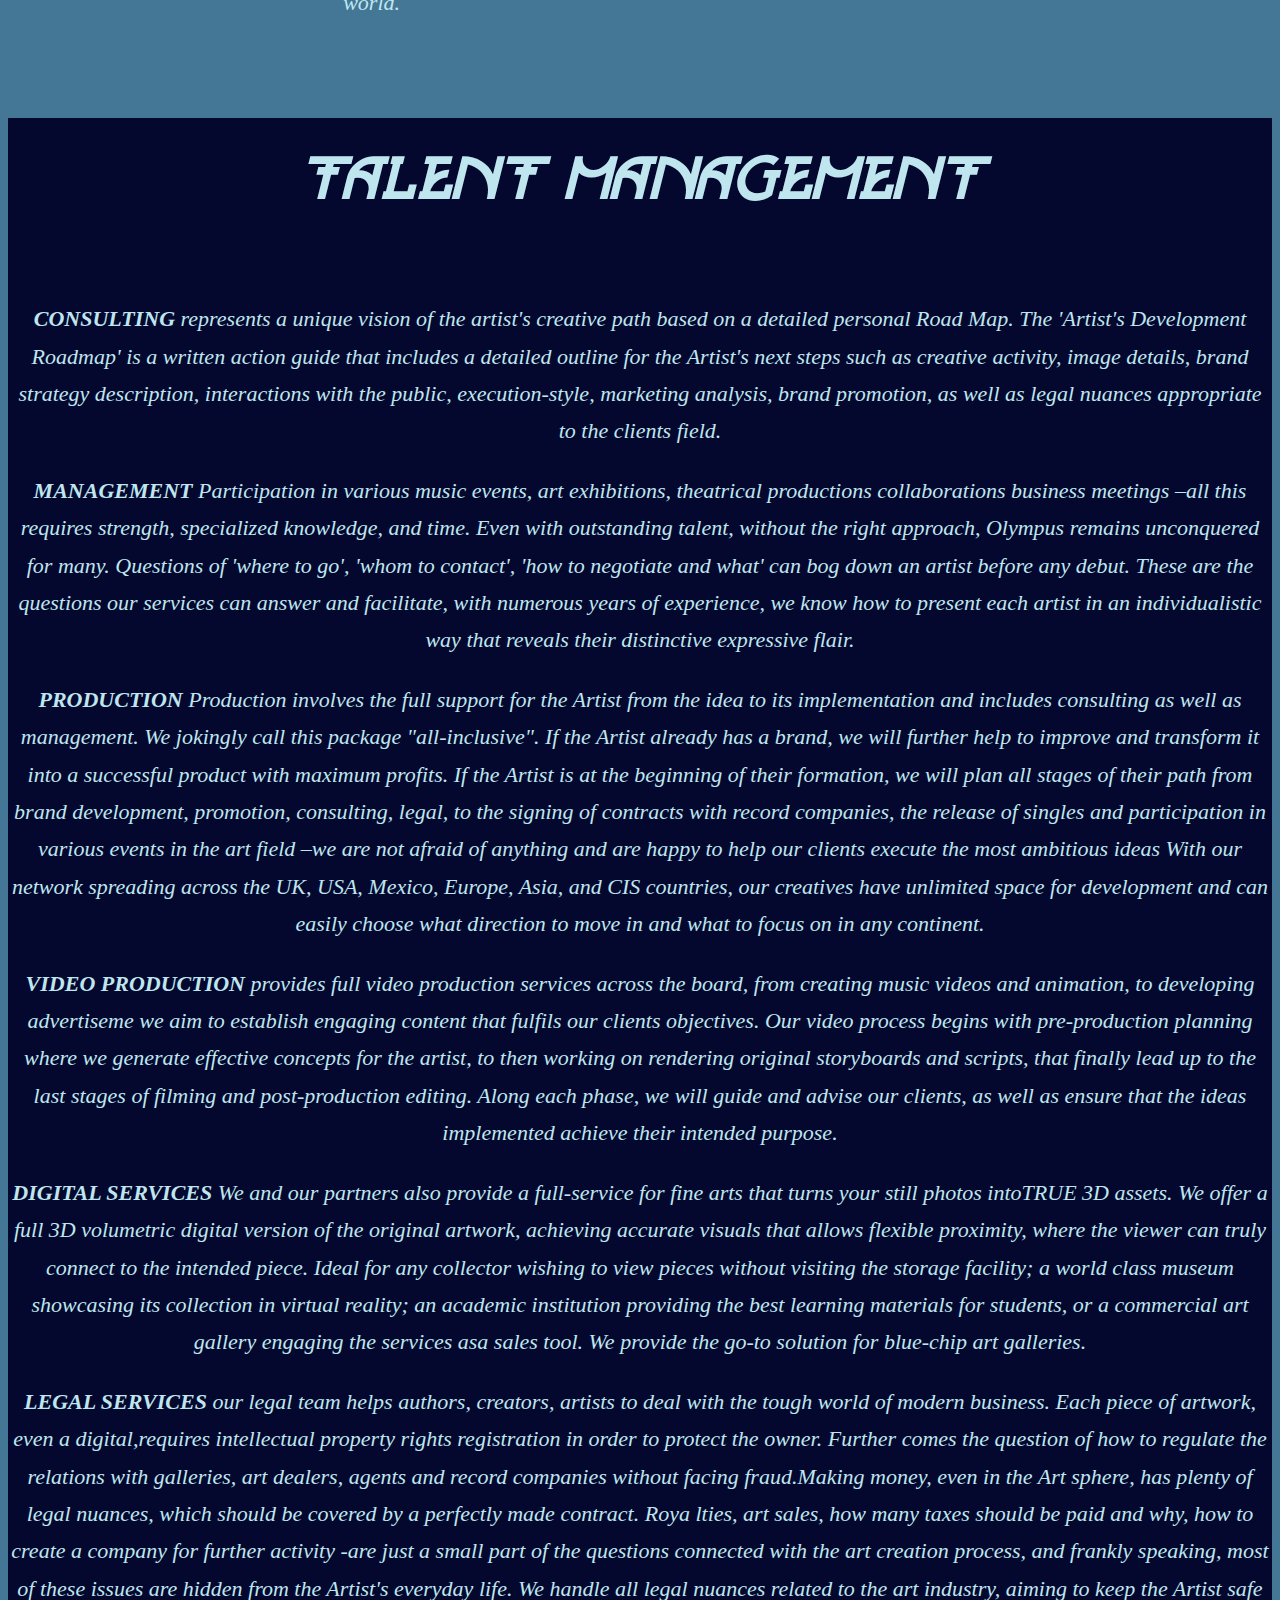
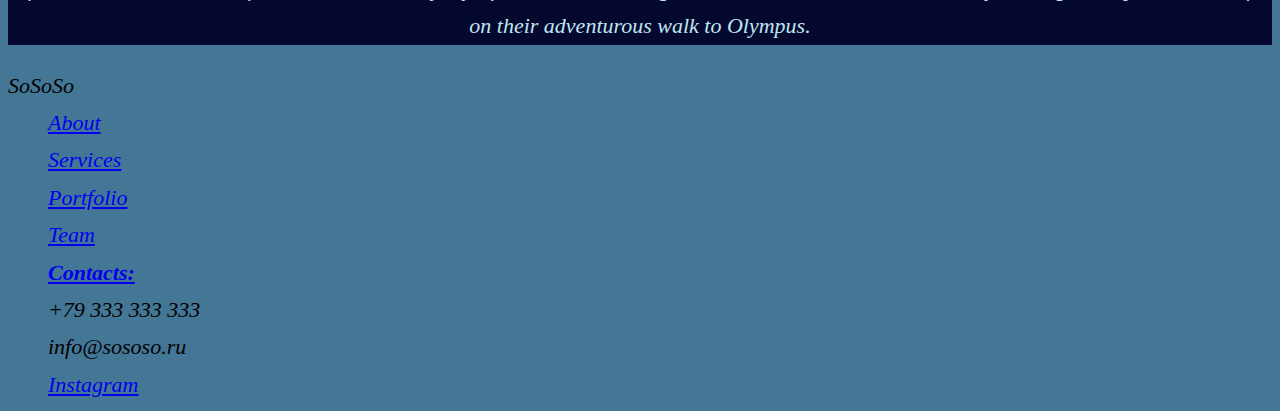
==== commit 4f24e47d: "missing div added" ====
--- a/index.html
+++ b/index.html
@@ -51,7 +51,9 @@
                   more than 20 countries in Europe, Asia & NorthAmerica.</p>
                 <p>She was pleased to work with such film productions as The Walt Disney CIS, Lucas Films, HYPE production, Beta Film GmBH,
                   Mosfilm, Lenfilm, Action Film, MadCow Pro, DTVMA, Pacific Production House etc.</p>
-                <p>Kara produced symphony orchestra concerts and opera performances in venues like Arena di Verona, Bolshoi Theatre, Mariinsky
+                  <button class="viewbutton" onclick="myFunctiontextabout()" id="myBtn">Read more</button>
+                  <span id="dots">...</span><span id="viewmore">
+                  <p>Kara produced symphony orchestra concerts and opera performances in venues like Arena di Verona, Bolshoi Theatre, Mariinsky
                   Theatre, Wiener Staatsoper, Teatro Comunale di Bologna, Teatro La Fenice, The Moscow State Stanislavsky and Nemirovich-
                   Danchenko MusicTheatre and many others.</p>
                 <p>She has established fruitful creative relationships with top opera soloists such as Ildar Abdrazakov, Elena Obraztsova, Hibla
@@ -65,7 +67,7 @@
                   JWT, Ogilvy, Instinct, TNK Avia, P&G, Johnson & Johnson, Google, Yandex, McCann, Bosco di Ciliegi, DI Telegraph, and the
                   Ministry of Culture of the Russian Federation.</p>
                   <p>She established SoSoSo! Production House to become a bridge between creative artists’ dreams and their implementation and to
-                    help bring light and beauty into this world.</p>
+                    help bring light and beauty into this world. </span></p>
                 
                 </div>
               </section>
@@ -157,7 +159,31 @@
                 </div>
             </section>
         </main>
-        <footer></footer>
+            <footer class="text-center pt-4 pt-md-5 border-top">
+              <div class="footer">
+        <div class="row">
+          <div class="col-12 col-md logo_footer">
+          SoSoSo
+            </div>
+          <div class="col-12 col-md">
+            <ul class="list-unstyled test-small">
+            <ol><a href="about.asp" class="footer-link">About</a></ol>
+              <ol><a href="services.asp" class="footer-link">Services</a></ol>
+              <ol><a href="portfolio.html" class="footer-link">Portfolio</a></ol>
+              <ol><a href="team.asp" class="footer-link">Team</a></ol>
+            </ul>
+          </div>
+          <div class="col-12 col-md">
+            <ul class="list-unstyled test-small">
+              <ol><a href="contact.asp" class="footer-link"><b>Contacts:</b></a></ol>
+              <ol>+79 333 333 333</ol>
+              <ol>info@sososo.ru</ol>
+              <ol><a href="https://www.instagram.com/" class="footer-link">Instagram</a></ol>
+            </ul>
+          </div>
+          </div>
+          </div>
+              </footer>
         <script
             src="https://code.jquery.com/jquery-3.5.1.slim.min.js"
             integrity="sha384-DfXdz2htPH0lsSSs5nCTpuj/zy4C+OGpamoFVy38MVBnE+IbbVYUew+OrCXaRkfj"
@@ -166,6 +192,6 @@
             src="https://cdn.jsdelivr.net/npm/bootstrap@4.5.3/dist/js/bootstrap.bundle.min.js"
             integrity="sha384-ho+j7jyWK8fNQe+A12Hb8AhRq26LrZ/JpcUGGOn+Y7RsweNrtN/tE3MoK7ZeZDyx"
             crossorigin="anonymous"></script>
-            
+            <script src="/script.js"></script>
     </body>
     </html>
--- a/assets/styles/style.css
+++ b/assets/styles/style.css
@@ -28,8 +28,6 @@
   background-color: #447695;
   color: #bfe6ef;
   font-size: 36px;
-  font-family: "SanghaKali";
-  text-shadow: 5px 5px 20px #04082e;
   font-weight: 200;
   line-height: 1.4;
 }
@@ -53,7 +51,7 @@
 }
 .header__logo {
   color: #bfe6ef;
-  font-size: 36px;
+  font-size: 40px;
   font-weight: 200;
   line-height: 1.4;
   text-shadow: 5px 5px 20px #04082e;
@@ -116,3 +114,7 @@
   text-align: center;
   color: #bfe6ef;
 }
+
+
+
+
